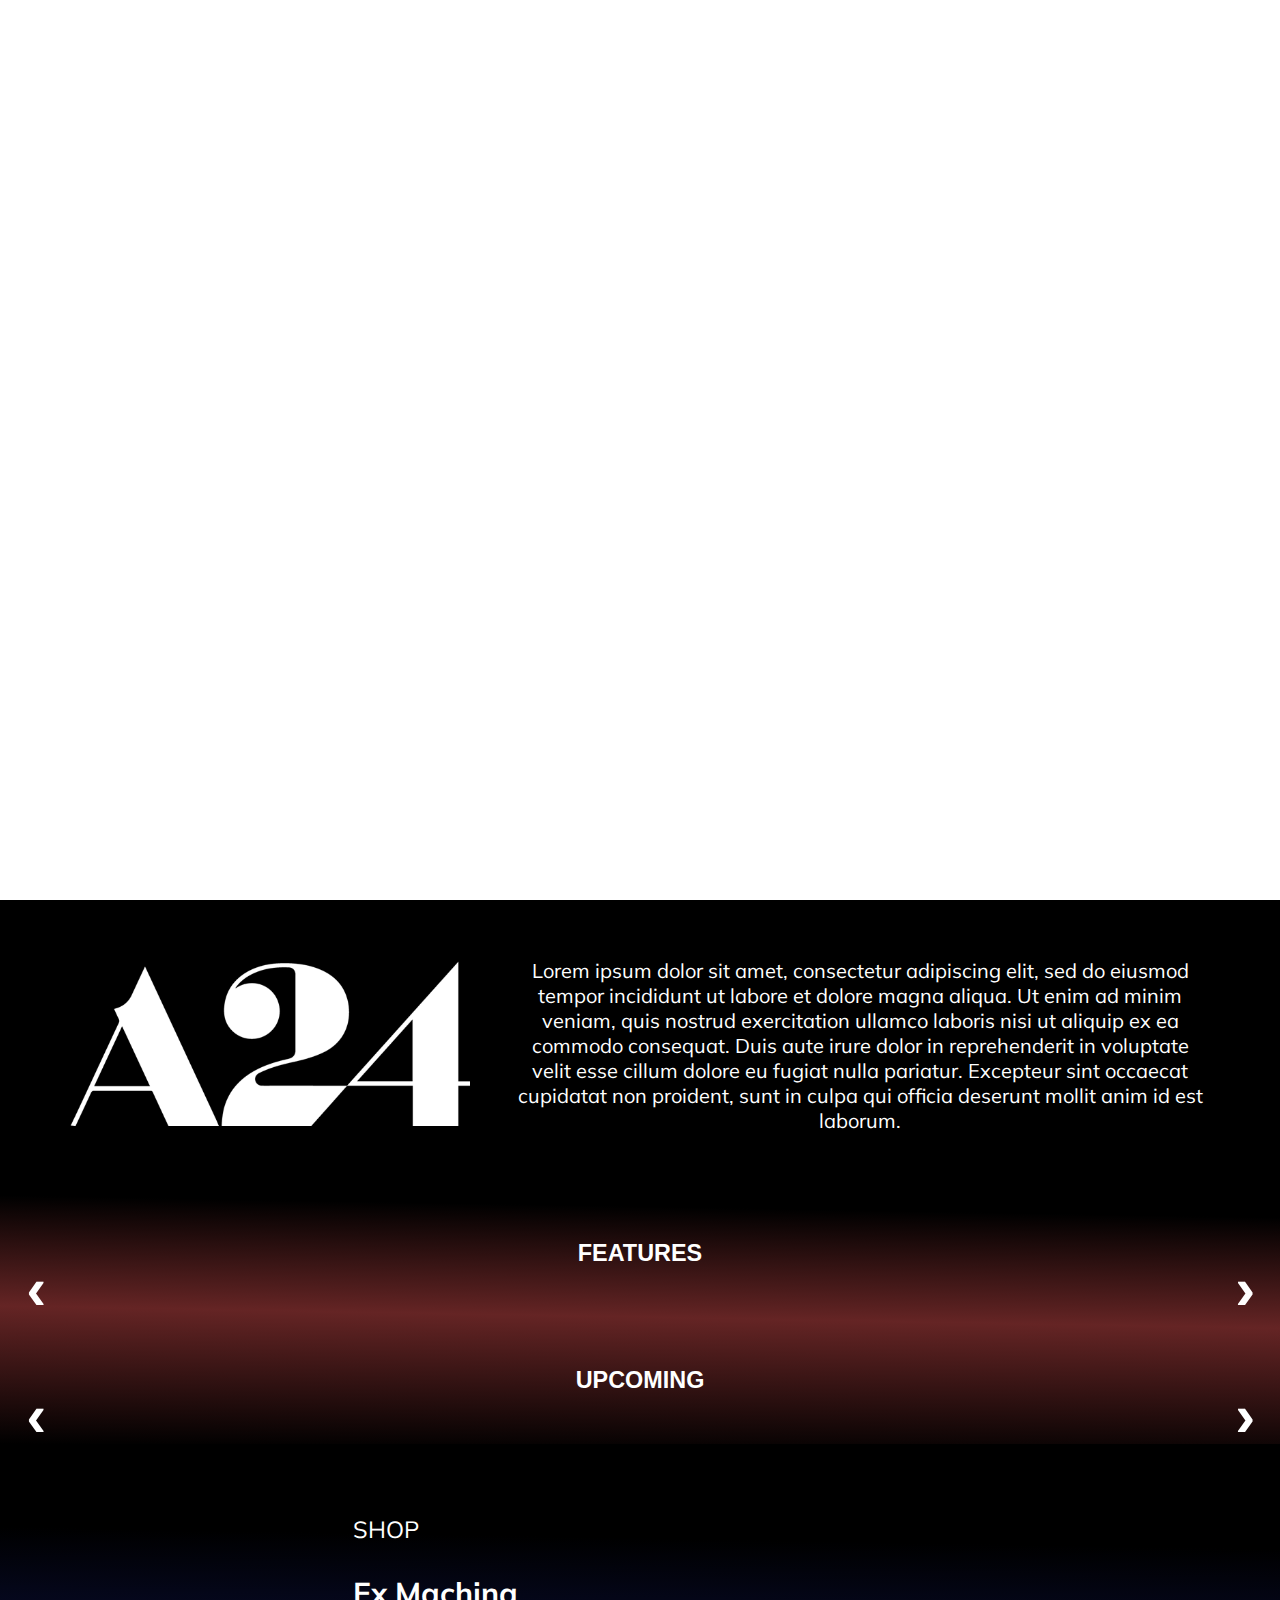
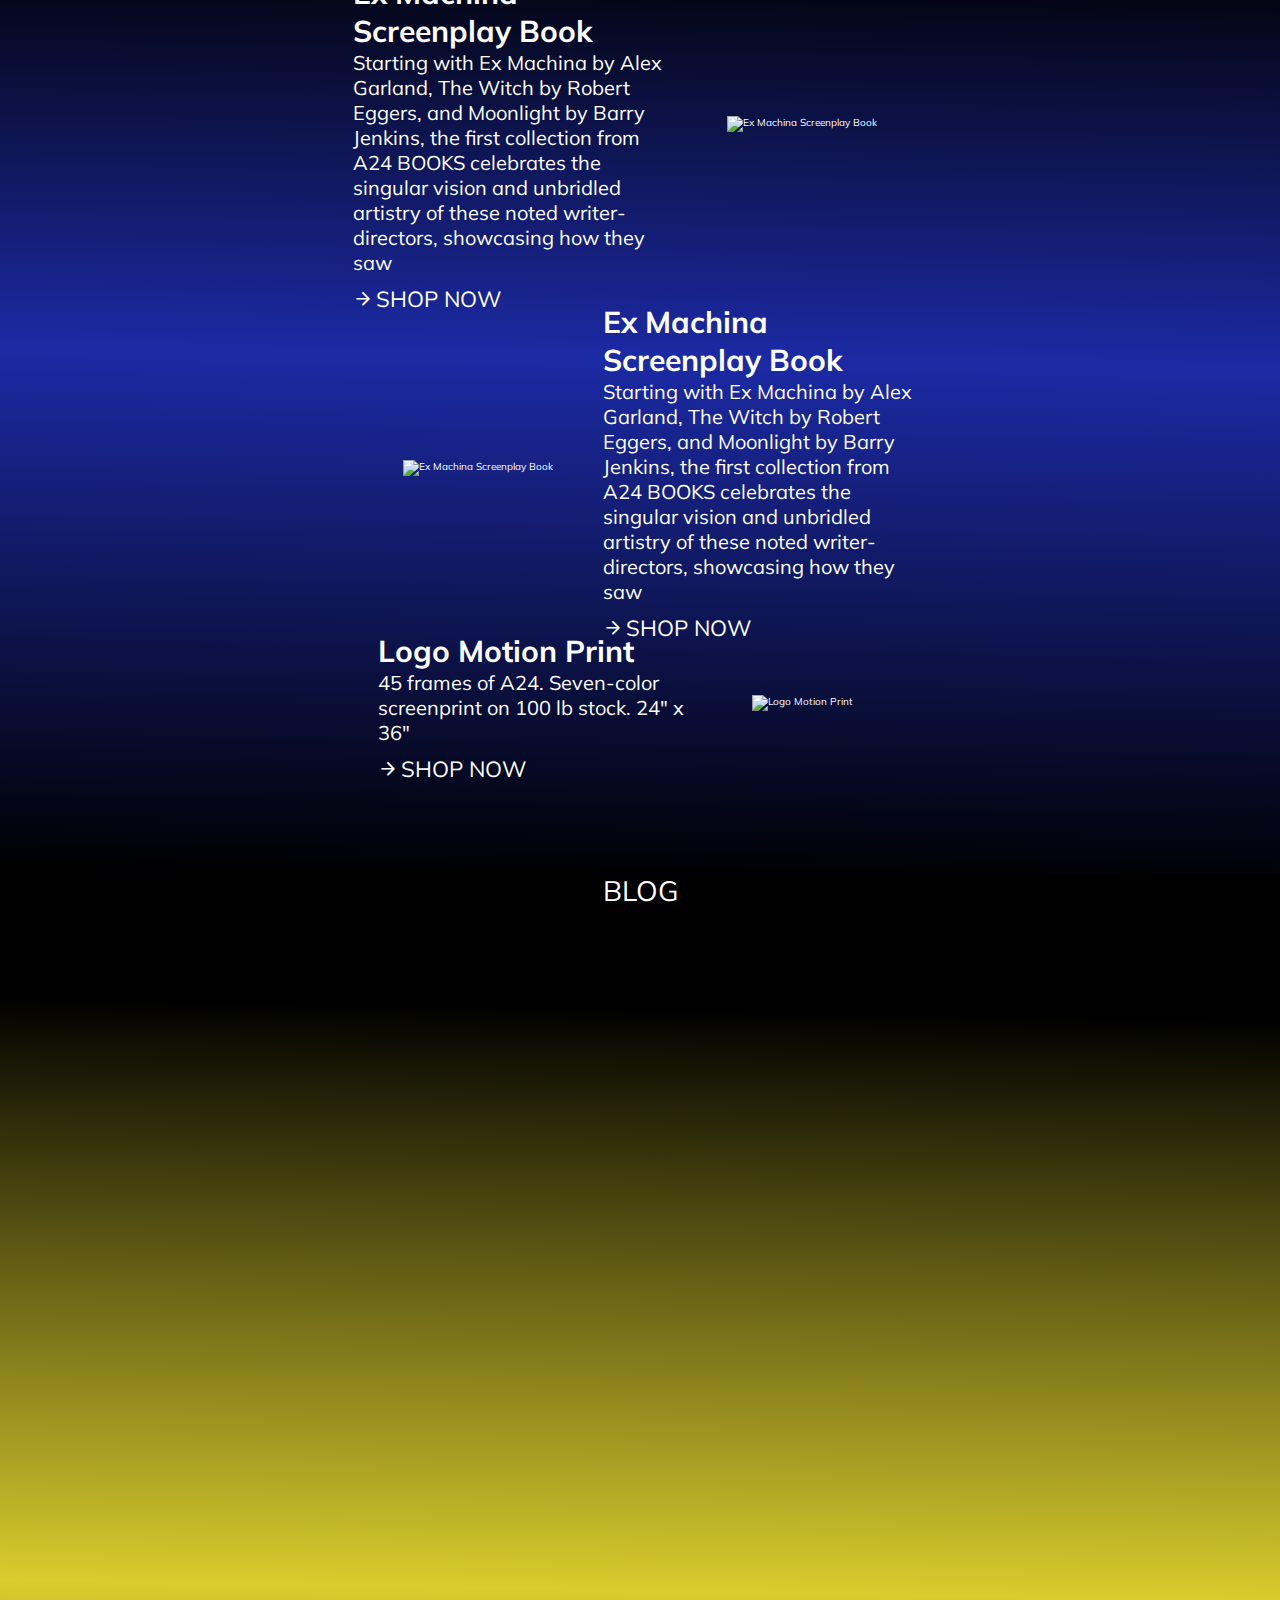
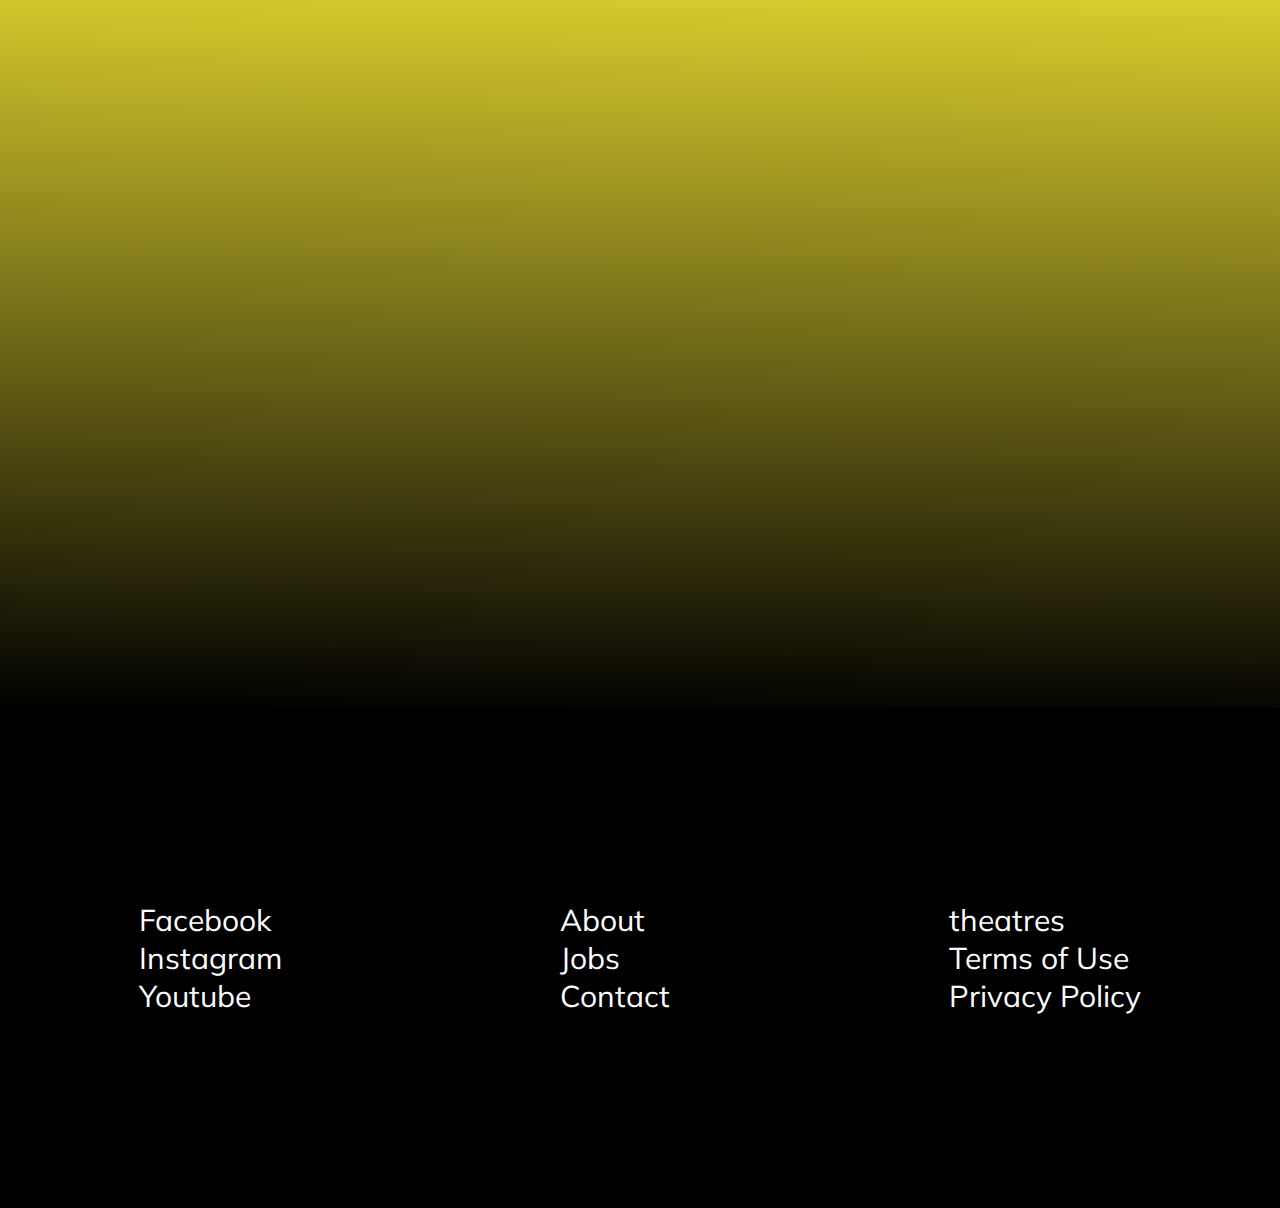
==== index.html @ 91923f77 "description image fixing" ====
<!DOCTYPE html>
<html lang="en">
<head>
    <meta charset="UTF-8">
    <meta name="viewport" content="width=device-width, initial-scale=1.0">
    <link rel="stylesheet" href="./css/style.css">
    <link rel="stylesheet" href="./resources/icomoon/style.css">
    <title>A24</title>
</head>
<body>
    <header id="header">
            <nav>
                <figure><a href="https://sebastianner.com/"><img src="./static/logo-white.png" alt="LOGO" width="82" height="34"></a></figure>
                <ul>
                    <li><a href="#films">FILMS</a></li>
                    <li><a href="#">TV</a></li>
                    <li><a href="#shop">SHOP</a></li>
                    <li>
                        <div>
                            <input type="text" name="search-bar" id="search-bar">
                            <label for="search-bar"><span class="icon-search" style="font-size: 30px;"></span></label>
                        </div>
                    </li>
                    <li id="result-box" class="result-box"></li>
                </ul>
            </nav>
    </header>
    <section class="hero">
        <video id="a24-video" preload="auto" autoplay muted loop >
            <source src="./videos/a24-video.mp4" />
        </video>
        <span class="icon-volume-mute" id="volume"></span>
    </section>
    <main>
        <section class="description">
            <figure>
                <img src="./static/logo-white.png" alt="a24">
            </figure>
            <p>Lorem ipsum dolor sit amet, consectetur adipiscing elit, sed do eiusmod tempor incididunt ut labore et dolore magna aliqua. Ut enim ad minim veniam, quis nostrud exercitation ullamco laboris nisi ut aliquip ex ea commodo consequat. Duis aute irure dolor in reprehenderit in voluptate velit esse cillum dolore eu fugiat nulla pariatur. Excepteur sint occaecat cupidatat non proident, sunt in culpa qui officia deserunt mollit anim id est laborum.</p>
        </section>
    </main>
        <div id="films" class="red-container">
            <section class="highlight">
                <article class="features" id="features">
                    <h1>FEATURES</h1>
                    <span class="slide">&#139</span>
                    <span class="slide">&#155</span>
                    <div class="feature-container" id="feature-container"></div>
                </article>
                <article class="upcoming" id="upcoming">
                    <h1>UPCOMING</h1>
                    <span class="slide">&#139</span>
                    <span class="slide">&#155</span>
                    <div class="upcoming-container" id="upcoming-container"></div>
                </article>
            </section>
        </div>
        <div id="shop" class="blue-container">
            <section class="shop-container">
                <article class="shop-item">
                    <div class="item-text-container">
                        <h1>SHOP</h1>
                        <h2>Ex Machina Screenplay Book</h2>
                        <p>Starting with Ex Machina by Alex Garland, The Witch by Robert Eggers, and Moonlight by Barry Jenkins, the first collection from A24 BOOKS celebrates the singular vision and unbridled artistry of these noted writer-directors, showcasing how they saw</p>
                        <div class="text-icons-container">
                            <i class="icon-arrow-right"></i>
                            <span>SHOP NOW</span>
                        </div>
                    </div>
                    <figure><img src="./static/exmchbook-removebg-preview.jpg" alt="Ex Machina Screenplay Book"></figure>
                </article>
                <article class="shop-item">
                    <figure><img src="./static/uncutgemsmerch.jpg" alt="Ex Machina Screenplay Book"></figure>
                    <div class="item-text-container">
                        <h2>Ex Machina Screenplay Book</h2>
                        <p>Starting with Ex Machina by Alex Garland, The Witch by Robert Eggers, and Moonlight by Barry Jenkins, the first collection from A24 BOOKS celebrates the singular vision and unbridled artistry of these noted writer-directors, showcasing how they saw</p>
                        <div class="text-icons-container">
                            <i class="icon-arrow-right"></i>
                            <span>SHOP NOW</span>
                        </div>
                    </div>
                </article>
                <article class="shop-item">
                    <div class="item-text-container">
                        <h2>Logo Motion Print</h2>
                        <p>45 frames of A24.
                        Seven-color screenprint on 100 lb stock. 24" x 36"</p>
                        <div class="text-icons-container">
                            <i class="icon-arrow-right"></i>
                            <span>SHOP NOW</span>
                        </div>
                    </div>
                    <figure><img src="./static/postera24merch .jpg" alt="Logo Motion Print"></figure>
                </article>
            </section>
        </div>
        <div class="yellow-container">
            <h1>BLOG</h1>
            <section class="blog-list">
                <article class="blog">
                    <div class="blog-post"></div>
                    <span class="blog-post-content">hola</span>
                </article>
                <article class="blog">
                    <div class="blog-post"></div>
                    <span class="blog-post-content">hola</span>
                </article>
                <article class="blog">
                    <div class="blog-post"></div>
                    <span class="blog-post-content">hola</span>
                </article>
            </section>
        </div>
        <footer>
            <ul>
                <li><a href="">Facebook</a></li>
                <li><a href="">Instagram</a></li>
                <li><a href="">Youtube</a></li>
            </ul>
            <ul>
                <li><a href="">About</a></li>
                <li><a href="">Jobs</a></li>
                <li><a href="">Contact</a></li>
            </ul>
            <ul>
                <li><a href="">theatres</a></li>
                <li><a href="">Terms of Use</a></li>
                <li><a href="">Privacy Policy</a></li>
            </ul>
        </footer>
    <script src="./scripts/main.js"></script>
    <script src="./scripts/navbar.js"></script>
    <script src="./scripts/slider.js"></script>
    <script src="./scripts/volume.js"></script>
    <script src="./scripts/seachbar.js"></script>
</body>
</html>
---- css/style.css ----
@import url("https://fonts.googleapis.com/css2?family=Mulish:wght@200;300;400;500;600;700&display=swap");
* {
  box-sizing: border-box;
  margin: 0;
  padding: 0; }

html {
  font-size: 62.5%; }

body {
  font-family: 'Mulish', sans-serif; }

::-webkit-scrollbar {
  background-color: black;
  width: 8px; }

::-webkit-scrollbar-thumb {
  background-color: gray; }

header {
  position: absolute;
  top: 0;
  left: 0;
  width: 100%;
  background-color: transparent;
  z-index: 1;
  transition: .2s; }
  header nav {
    display: flex;
    justify-content: space-between;
    align-items: center;
    padding: 3rem; }
    header nav ul {
      list-style-type: none;
      display: flex;
      margin: 0;
      height: fit-content; }
      header nav ul li {
        margin: 0 3rem; }
        header nav ul li a {
          color: white;
          font-weight: 500;
          font-size: 2rem;
          text-decoration: none; }
        header nav ul li div input {
          background-color: transparent;
          border: none;
          border-bottom: .1rem solid white;
          outline: none;
          color: white;
          width: 0;
          transition: .6s; }
        header nav ul li div label {
          cursor: pointer; }
        header nav ul li div:hover input {
          width: 15rem; }
        header nav ul li:nth-of-type(4) {
          position: relative; }
      header nav ul .result-box {
        overflow-y: scroll;
        width: fit-content;
        max-width: 50rem;
        height: 50rem;
        position: absolute;
        top: 9rem;
        right: 2.5rem;
        text-align: right;
        color: white;
        background-color: black;
        padding: 1rem;
        display: none; }
        header nav ul .result-box div {
          display: flex;
          border: 0.1rem solid white;
          margin-bottom: 1rem; }
          header nav ul .result-box div figure {
            width: fit-content;
            height: 138px; }
          header nav ul .result-box div span {
            padding: 1rem; }
            header nav ul .result-box div span h2 {
              text-align: left;
              font-size: 2.3rem; }
            header nav ul .result-box div span p {
              text-align: left;
              font-size: 1.6rem; }
          header nav ul .result-box div:nth-last-of-type(1) {
            margin: 0; }

.sticky-nav {
  z-index: 2;
  position: fixed;
  background-color: black;
  box-shadow: 1px 5px 10px #07010199;
  transition: .2s; }

.hero {
  position: relative;
  width: 100%;
  height: 100vh;
  overflow: hidden;
  display: flex;
  align-items: center; }
  .hero video {
    top: 0;
    left: 0;
    object-fit: cover;
    width: 100%;
    height: 100%; }
  .hero #volume {
    font-size: 30px;
    position: absolute;
    right: 45px;
    bottom: 45px;
    cursor: pointer;
    border: none;
    outline: none;
    padding: 0; }

main .description {
  display: flex;
  align-items: center;
  justify-content: space-around;
  background-color: black;
  color: white;
  padding: 4.5% 5rem;
  flex-wrap: wrap; }
  main .description p {
    text-align: center;
    width: 70rem;
    min-width: 20.5rem;
    margin: 0;
    font: 'SemiBold' 'Roman' 30px/38px 'Mulish';
    color: #FFFFFF;
    font-size: 2rem; }
  main .description figure img {
    width: 100%;
    height: auto;
    max-width: 400px; }
  @media screen and (max-width: 768px) {
    main .description figure {
      margin-bottom: 25px; } }

.red-container {
  height: fit-content;
  background: transparent linear-gradient(181deg, #000000 10%, #4e0404de 50%, #000000 100%) 0% 0% no-repeat padding-box;
  display: flex;
  flex-direction: column;
  justify-content: center; }

.highlight {
  overflow: hidden;
  width: 100%; }
  .highlight .features, .highlight .upcoming {
    position: relative;
    font-family: Arial, Helvetica, sans-serif;
    color: white;
    text-align: center;
    margin: 0 2rem; }
    .highlight .features h1, .highlight .upcoming h1 {
      padding: 5rem;
      font-size: 2.34rem; }
    .highlight .features .slide, .highlight .upcoming .slide {
      cursor: pointer;
      position: absolute;
      top: 50%;
      font-size: 6rem;
      font-weight: bold;
      z-index: 1;
      left: .5%; }
      .highlight .features .slide:nth-of-type(2), .highlight .upcoming .slide:nth-of-type(2) {
        left: 98%;
        text-align: right; }
    .highlight .features .feature-container, .highlight .upcoming .feature-container, .highlight .upcoming .upcoming-container {
      overflow-y: hidden;
      overflow-x: hidden;
      scroll-behavior: smooth;
      position: relative;
      display: flex;
      left: 0;
      transition: .5s; }
      .highlight .features .feature-container div, .highlight .upcoming .feature-container div, .highlight .upcoming .upcoming-container div {
        height: fit-content;
        width: fit-content;
        margin-left: 1rem;
        position: relative; }
        .highlight .features .feature-container div .featured-span, .highlight .upcoming .feature-container div .featured-span, .highlight .upcoming .upcoming-container div .featured-span, .highlight .upcoming .feature-container div .upcoming-span, .highlight .features .feature-container div .upcoming .upcoming-container .upcoming-span, .highlight .upcoming .upcoming-container div .upcoming-span {
          position: absolute;
          left: 0;
          right: 0;
          bottom: 0;
          top: 0;
          display: none;
          font-size: 3rem;
          background-color: rgba(0, 0, 0, 0.765);
          flex-direction: column;
          justify-content: center; }
          .highlight .features .feature-container div .featured-span h1, .highlight .upcoming .feature-container div .featured-span h1, .highlight .upcoming .upcoming-container div .featured-span h1, .highlight .upcoming .feature-container div .upcoming-span h1, .highlight .features .feature-container div .upcoming .upcoming-container .upcoming-span h1, .highlight .upcoming .upcoming-container div .upcoming-span h1 {
            padding: 2rem; }
          .highlight .features .feature-container div .featured-span p, .highlight .upcoming .feature-container div .featured-span p, .highlight .upcoming .upcoming-container div .featured-span p, .highlight .upcoming .feature-container div .upcoming-span p, .highlight .features .feature-container div .upcoming .upcoming-container .upcoming-span p, .highlight .upcoming .upcoming-container div .upcoming-span p {
            font-size: 2rem; }
        .highlight .features .feature-container div:hover .featured-span, .highlight .upcoming .feature-container div:hover .featured-span, .highlight .upcoming .upcoming-container div:hover .featured-span, .highlight .upcoming .feature-container div:hover .upcoming-span, .highlight .features .feature-container div:hover .upcoming .upcoming-container .upcoming-span, .highlight .upcoming .upcoming-container div:hover .upcoming-span {
          display: flex; }
  .highlight .upcoming .feature-container div:hover .upcoming-span, .highlight .upcoming .upcoming-container div:hover .upcoming-span {
    display: flex; }

.blue-container {
  height: fit-content;
  background: transparent linear-gradient(181deg, #000000 10%, #1C2AA5 50%, #000000 100%) 0% 0% no-repeat padding-box;
  position: relative; }

.blue-container {
  padding: 10rem;
  box-sizing: border-box; }
  .blue-container .shop-container .shop-item {
    font-family: 'Mulish';
    color: white;
    display: flex;
    justify-content: center;
    align-items: center; }
    .blue-container .shop-container .shop-item .item-text-container {
      width: 30%;
      max-width: 50rem; }
      .blue-container .shop-container .shop-item .item-text-container h1 {
        color: white;
        position: relative;
        bottom: 3rem;
        font-weight: 400;
        font-size: 2.34rem; }
      .blue-container .shop-container .shop-item .item-text-container h2 {
        font-size: 3rem; }
      .blue-container .shop-container .shop-item .item-text-container p {
        width: 100%;
        font-size: 2rem; }
      .blue-container .shop-container .shop-item .item-text-container span {
        color: 2.2rem; }
      .blue-container .shop-container .shop-item .item-text-container .text-icons-container {
        position: relative;
        top: 1rem; }
        .blue-container .shop-container .shop-item .item-text-container .text-icons-container i {
          cursor: pointer;
          font-size: 2rem; }
        .blue-container .shop-container .shop-item .item-text-container .text-icons-container span {
          font-size: 2.2rem;
          font-weight: 400;
          cursor: pointer; }
    .blue-container .shop-container .shop-item figure {
      margin: 5rem;
      cursor: pointer; }

.yellow-container {
  height: fit-content;
  background: transparent linear-gradient(181deg, #000000 10%, #D9CC2D 50%, #000000 100%) 0% 0% no-repeat padding-box; }

.yellow-container {
  padding: 0  10rem 10rem; }
  .yellow-container h1 {
    text-align: center;
    color: white;
    margin-bottom: 2.5rem;
    font-weight: 400;
    font-size: 2.8rem; }
  .yellow-container .blog-list {
    display: flex;
    flex-direction: column;
    align-items: center; }
    .yellow-container .blog-list .blog {
      position: relative;
      height: 40.5rem;
      width: 50%;
      margin: 1rem; }
      .yellow-container .blog-list .blog .blog-post {
        height: 100%;
        width: 100%;
        background-image: url("../static/euphoria.jpg");
        background-size: cover;
        background-repeat: no-repeat;
        background-position: center;
        position: absolute; }
      .yellow-container .blog-list .blog .blog-post-content {
        position: absolute;
        left: 0;
        right: 0;
        bottom: 0;
        top: 0;
        display: none;
        color: white;
        background-color: rgba(0, 0, 0, 0.421);
        font-size: 3rem; }
      .yellow-container .blog-list .blog:hover .blog-post-content {
        display: flex; }
      .yellow-container .blog-list .blog:nth-of-type(2) .blog-post {
        background-image: url("../static/climax.jpg"); }
      .yellow-container .blog-list .blog:nth-of-type(3) .blog-post {
        background-image: url("../static/the-lighthouse.jpg"); }

footer {
  background-color: black;
  display: flex;
  justify-content: space-around;
  align-items: center;
  font-size: 3rem;
  height: 50rem; }
  footer a {
    color: white;
    text-decoration: none; }
---- resources/icomoon/style.css ----
@font-face {
  font-family: 'icomoon';
  src:  url('fonts/icomoon.eot?3gipzm');
  src:  url('fonts/icomoon.eot?3gipzm#iefix') format('embedded-opentype'),
    url('fonts/icomoon.ttf?3gipzm') format('truetype'),
    url('fonts/icomoon.woff?3gipzm') format('woff'),
    url('fonts/icomoon.svg?3gipzm#icomoon') format('svg');
  font-weight: normal;
  font-style: normal;
  font-display: block;
}

[class^="icon-"], [class*=" icon-"] {
  /* use !important to prevent issues with browser extensions that change fonts */
  font-family: 'icomoon' !important;
  speak: never;
  font-style: normal;
  font-weight: normal;
  font-variant: normal;
  text-transform: none;
  line-height: 1;

  /* Better Font Rendering =========== */
  -webkit-font-smoothing: antialiased;
  -moz-osx-font-smoothing: grayscale;
}

.icon-search:before {
  content: "\e904";
  color: white;
}
.icon-arrow-right:before {
  content: "\e900";
  color: white;
}
.icon-arrow-left:before {
  content: "\e901";
  color: white;
}
.icon-volume-mute:before {
  content: "\e902";
  color: white;
}
.icon-volume-on:before {
  content: "\e903";
  color: white;
}
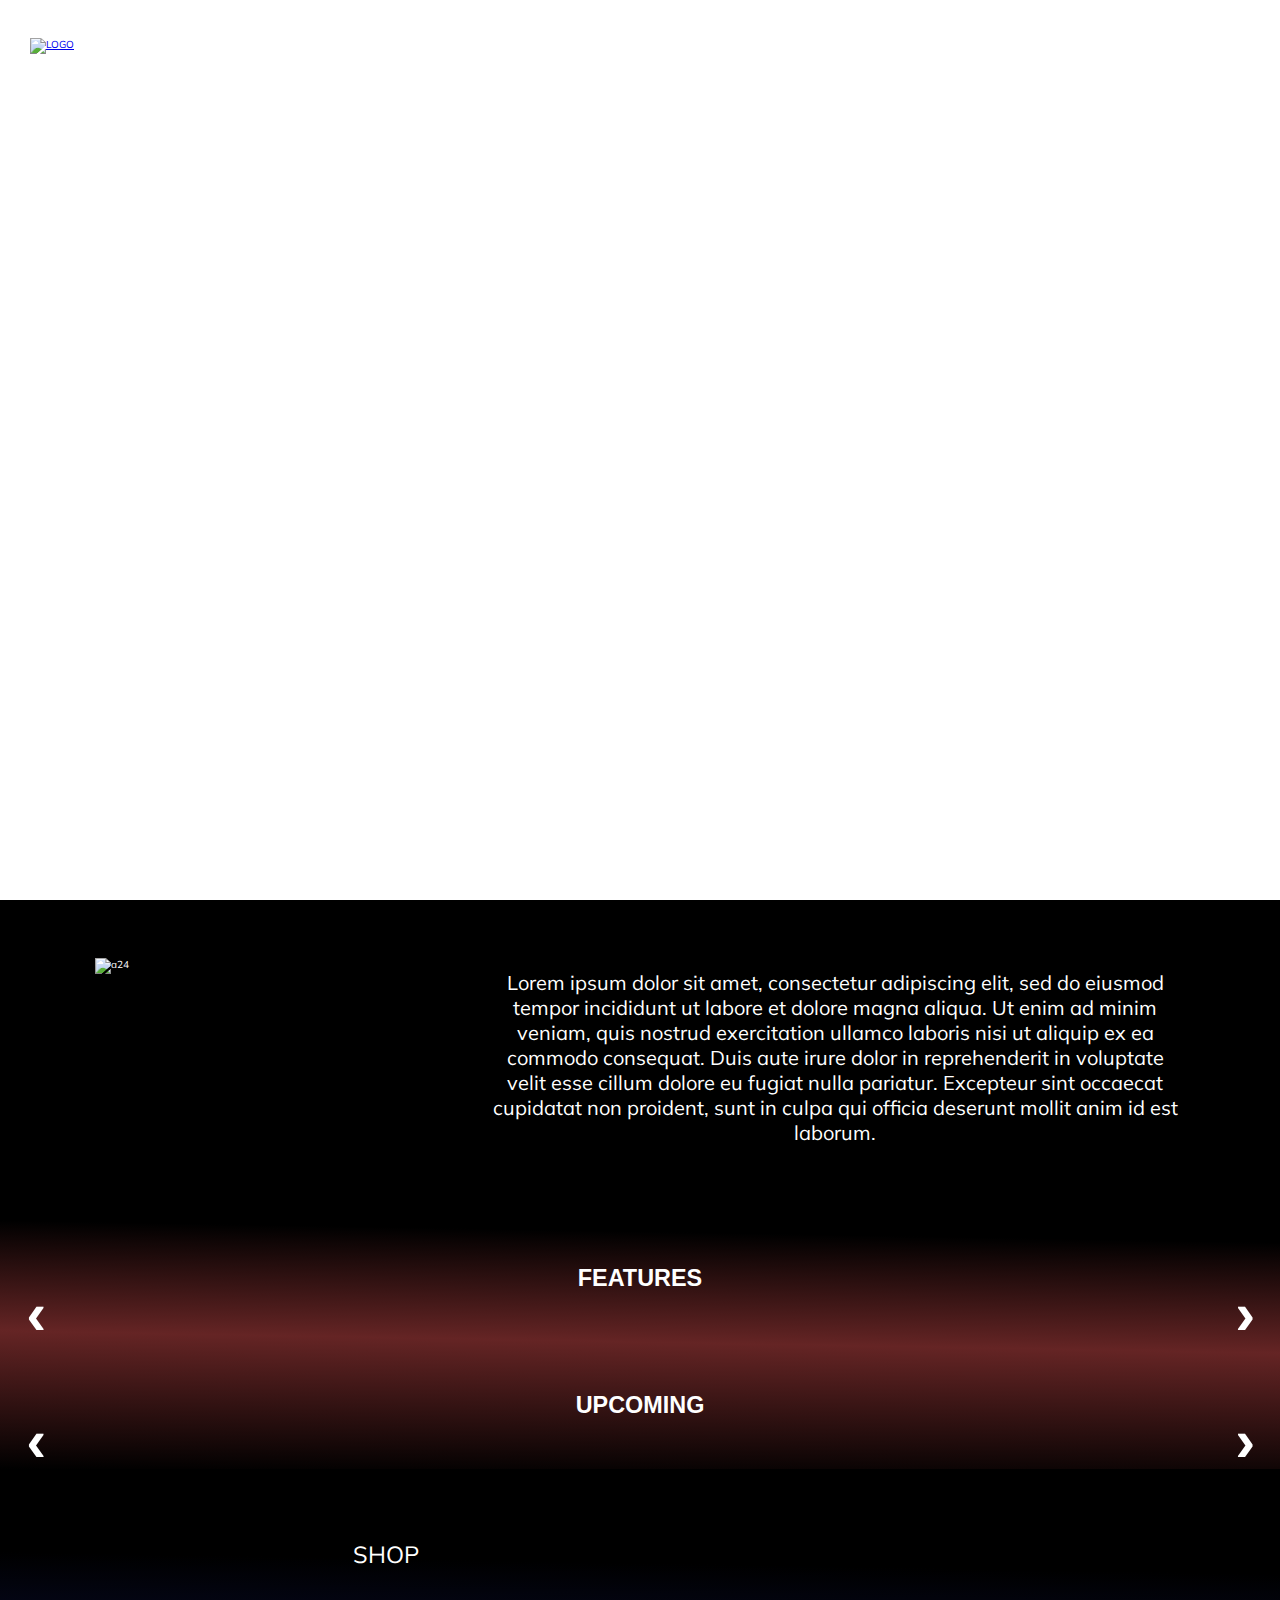
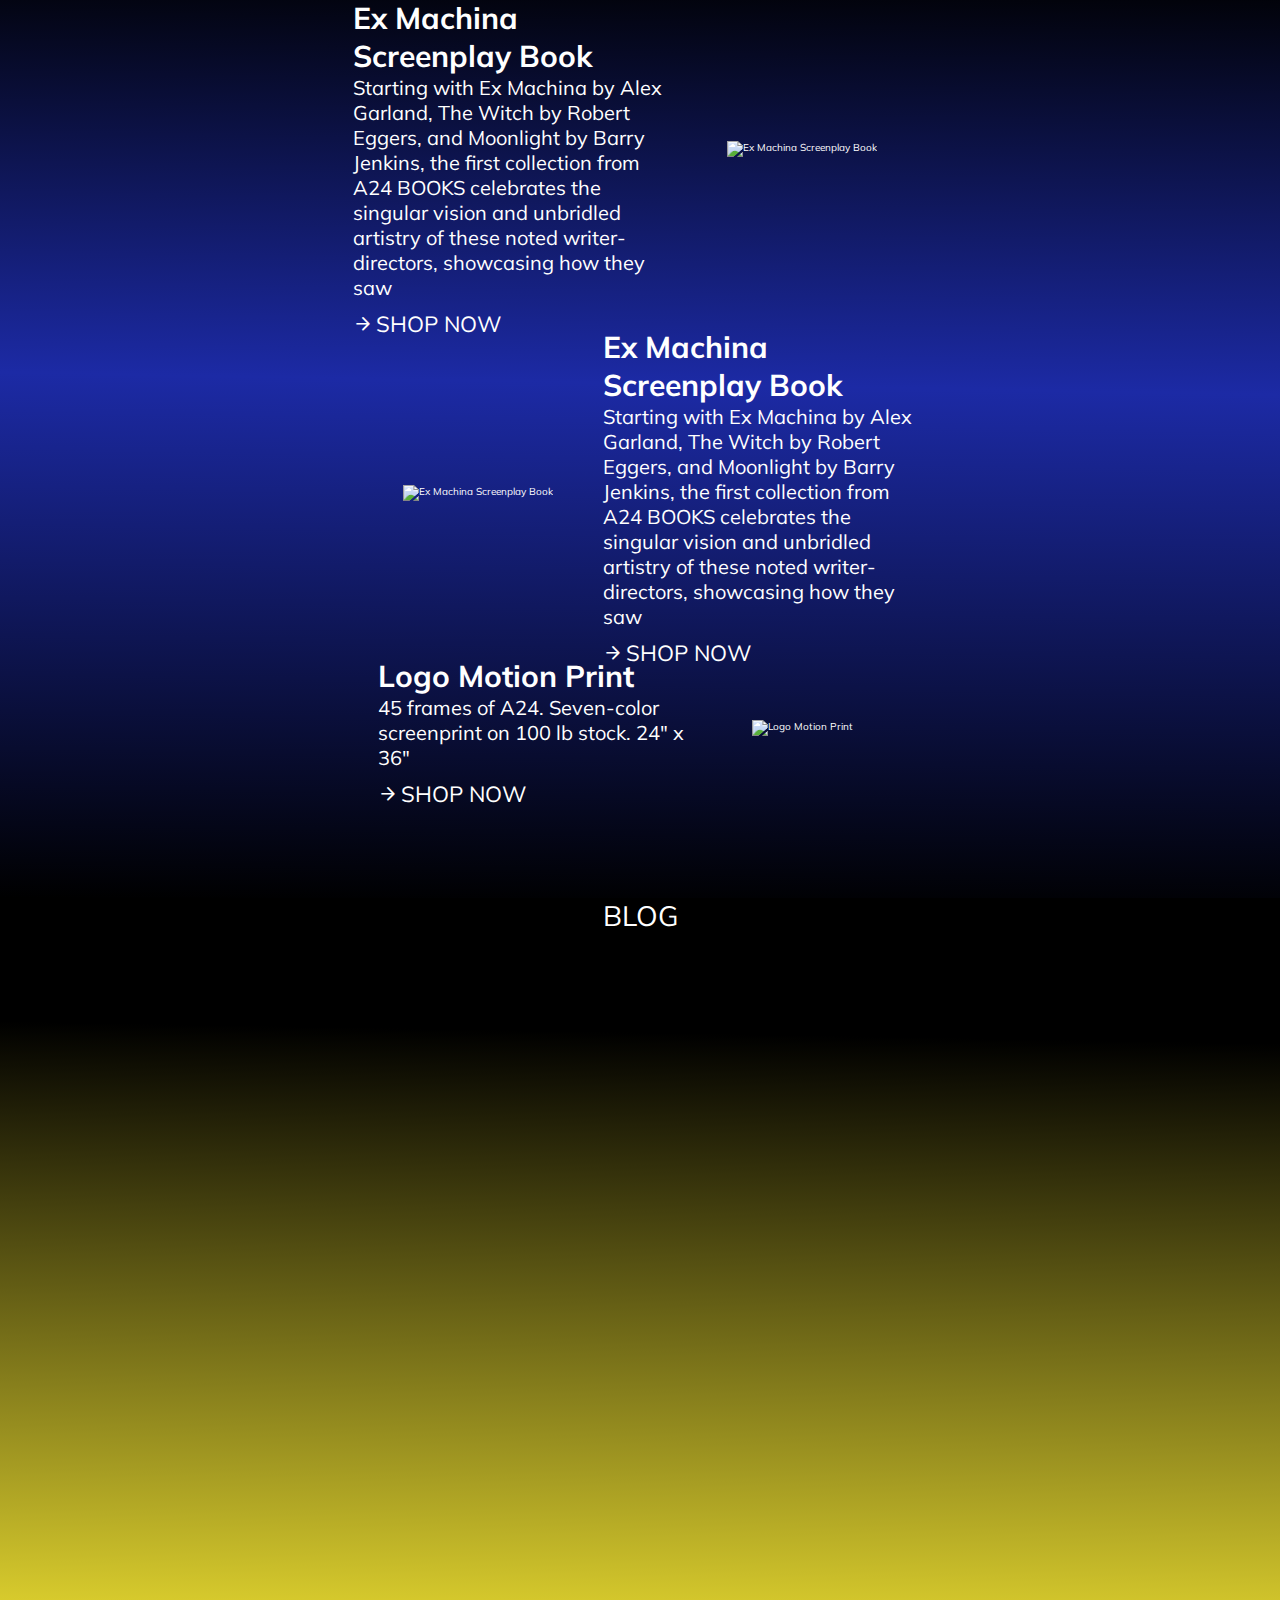
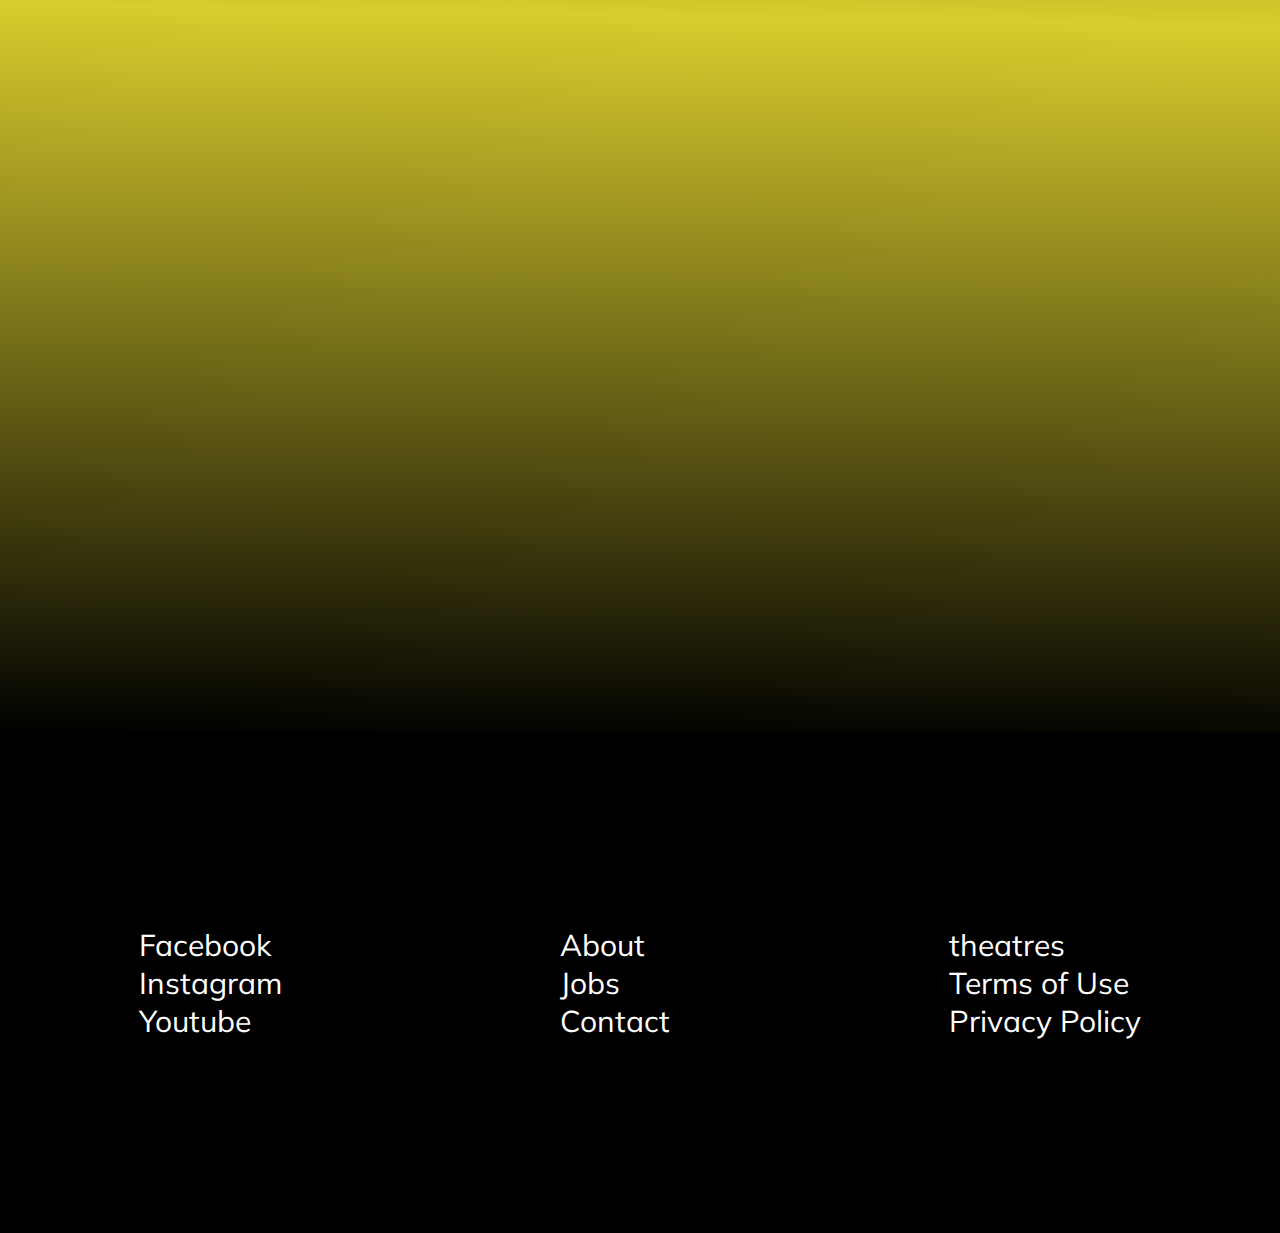
==== commit 17e5729e: "seach responsive ready in js" ====
--- a/index.html
+++ b/index.html
@@ -4,6 +4,7 @@
     <meta charset="UTF-8">
     <meta name="viewport" content="width=device-width, initial-scale=1.0">
     <link rel="stylesheet" href="./css/style.css">
+    <link rel="stylesheet" href="./css/responsive/responsive.css">
     <link rel="stylesheet" href="./resources/icomoon/style.css">
     <title>A24</title>
 </head>
@@ -15,14 +16,27 @@
                     <li><a href="#films">FILMS</a></li>
                     <li><a href="#">TV</a></li>
                     <li><a href="#shop">SHOP</a></li>
-                    <li>
+                    <li class="search">
                         <div>
-                            <input type="text" name="search-bar" id="search-bar">
+                            <input type="text" name="search-bar" class="search-bar">
                             <label for="search-bar"><span class="icon-search" style="font-size: 30px;"></span></label>
                         </div>
                     </li>
-                    <li id="result-box" class="result-box"></li>
+                    <li class="result-box" class="result-box"></li>
+                    <li id="menu-button" class="menu-button"><span>Menu</span></li>
                 </ul>
+                <div class="menu-container">
+                    <div id="menu-text" class="menu-text-container">
+                        <a href="#films">FILMS</a>
+                        <a href="#">TV</a>
+                        <a href="#shop">SHOP</a>
+                        <div class="search-container">
+                            <input type="text" name="search-bar" class="search-bar">
+                            <label for="search-bar"><span class="icon-search" style="font-size: 30px;"></span></label>
+                        </div>
+                    </div>
+                    <div class="result-box result-box-second"></div>
+                </div>
             </nav>
     </header>
     <section class="hero">
@@ -34,7 +48,7 @@
     <main>
         <section class="description">
             <figure>
-                <img src="./static/logo-white.png" alt="a24">
+                <img src="./static/logo.jpg" alt="a24">
             </figure>
             <p>Lorem ipsum dolor sit amet, consectetur adipiscing elit, sed do eiusmod tempor incididunt ut labore et dolore magna aliqua. Ut enim ad minim veniam, quis nostrud exercitation ullamco laboris nisi ut aliquip ex ea commodo consequat. Duis aute irure dolor in reprehenderit in voluptate velit esse cillum dolore eu fugiat nulla pariatur. Excepteur sint occaecat cupidatat non proident, sunt in culpa qui officia deserunt mollit anim id est laborum.</p>
         </section>
@@ -133,5 +147,6 @@
     <script src="./scripts/slider.js"></script>
     <script src="./scripts/volume.js"></script>
     <script src="./scripts/seachbar.js"></script>
+    <script src="/scripts/header.js"></script>
 </body>
 </html>--- a/css/style.css
+++ b/css/style.css
@@ -54,8 +54,10 @@
           cursor: pointer; }
         header nav ul li div:hover input {
           width: 15rem; }
-        header nav ul li:nth-of-type(4) {
-          position: relative; }
+      header nav ul .search {
+        position: relative; }
+      header nav ul .menu-button {
+        display: none; }
       header nav ul .result-box {
         overflow-y: scroll;
         width: fit-content;
@@ -86,6 +88,8 @@
               font-size: 1.6rem; }
           header nav ul .result-box div:nth-last-of-type(1) {
             margin: 0; }
+    header nav .menu-container {
+      display: none; }
 
 .sticky-nav {
   z-index: 2;
@@ -136,10 +140,10 @@
   main .description figure img {
     width: 100%;
     height: auto;
-    max-width: 400px; }
-  @media screen and (max-width: 768px) {
-    main .description figure {
-      margin-bottom: 25px; } }
+    max-width: 581px;
+    max-height: 40rem;
+    min-height: 20rem;
+    min-width: 30rem; }
 
 .red-container {
   height: fit-content;
@@ -272,7 +276,7 @@
       .yellow-container .blog-list .blog .blog-post {
         height: 100%;
         width: 100%;
-        background-image: url("../static/euphoria.jpg");
+        background-image: url("./static/euphoria.jpg");
         background-size: cover;
         background-repeat: no-repeat;
         background-position: center;
--- a/css/responsive/responsive.css
+++ b/css/responsive/responsive.css
@@ -0,0 +1,96 @@
+@media (max-width: 425px) {
+  nav {
+    padding: 20px !important; }
+    nav figure a img {
+      width: 70px;
+      height: auto; }
+    nav ul li {
+      display: none; }
+    nav ul .menu-button {
+      display: block !important;
+      margin: 0 5px 0 0;
+      position: relative; }
+      nav ul .menu-button span {
+        color: white;
+        background-color: transparent;
+        font-size: 1.8rem;
+        border: 1px solid white;
+        border-radius: 2px;
+        outline: none;
+        padding: 5px;
+        list-style-type: none; }
+    nav .menu-container {
+      display: flex !important;
+      flex-direction: column;
+      top: 70px;
+      text-align: right;
+      width: 100%;
+      position: fixed;
+      right: 0;
+      background-color: black; }
+      nav .menu-container .menu-text-container {
+        display: none;
+        flex-direction: column;
+        padding: 20px 25px 20px 0;
+        position: relative; }
+        nav .menu-container .menu-text-container a {
+          color: white;
+          text-decoration: none;
+          font-size: 2rem; }
+        nav .menu-container .menu-text-container .search-container input {
+          background-color: transparent;
+          border: none;
+          border-bottom: .1rem solid white;
+          outline: none;
+          color: white;
+          width: 0;
+          transition: .6s; }
+        nav .menu-container .menu-text-container .search-container label {
+          cursor: pointer; }
+        nav .menu-container .menu-text-container .search-container:hover input {
+          width: 15rem; }
+      nav .menu-container .result-box-second {
+        display: none;
+        position: absolute;
+        width: 100%;
+        height: 300px;
+        top: 147px;
+        background-color: black;
+        overflow-y: scroll; }
+  .featured-poster {
+    width: 154px !important; }
+  .upcoming-poster {
+    width: 154px !important; }
+  .blue-container .shop-item {
+    flex-direction: column-reverse; }
+    .blue-container .shop-item .item-text-container {
+      width: 100% !important;
+      text-align: center; }
+      .blue-container .shop-item .item-text-container h1 {
+        display: none; }
+      .blue-container .shop-item .item-text-container h2 {
+        font-size: 2.3rem !important; }
+      .blue-container .shop-item .item-text-container p {
+        display: none; }
+      .blue-container .shop-item .item-text-container .text-icons-container span {
+        font-size: 2rem !important;
+        display: inline-block;
+        text-align: center; }
+    .blue-container .shop-item:nth-child(2) {
+      flex-direction: column; } }
+
+@media (max-width: 768px) {
+  .featured-poster {
+    width: 185px; }
+  .upcoming-poster {
+    width: 185px; }
+  .blue-container {
+    padding: 50px; }
+    .blue-container .item-text-container h2 {
+      font-size: 2.5rem !important; }
+    .blue-container .item-text-container p {
+      font-size: 1.7rem !important; }
+    .blue-container .item-text-container .text-icons-container span {
+      font-size: 1.8rem !important; }
+  .yellow-container {
+    padding: 0; } }
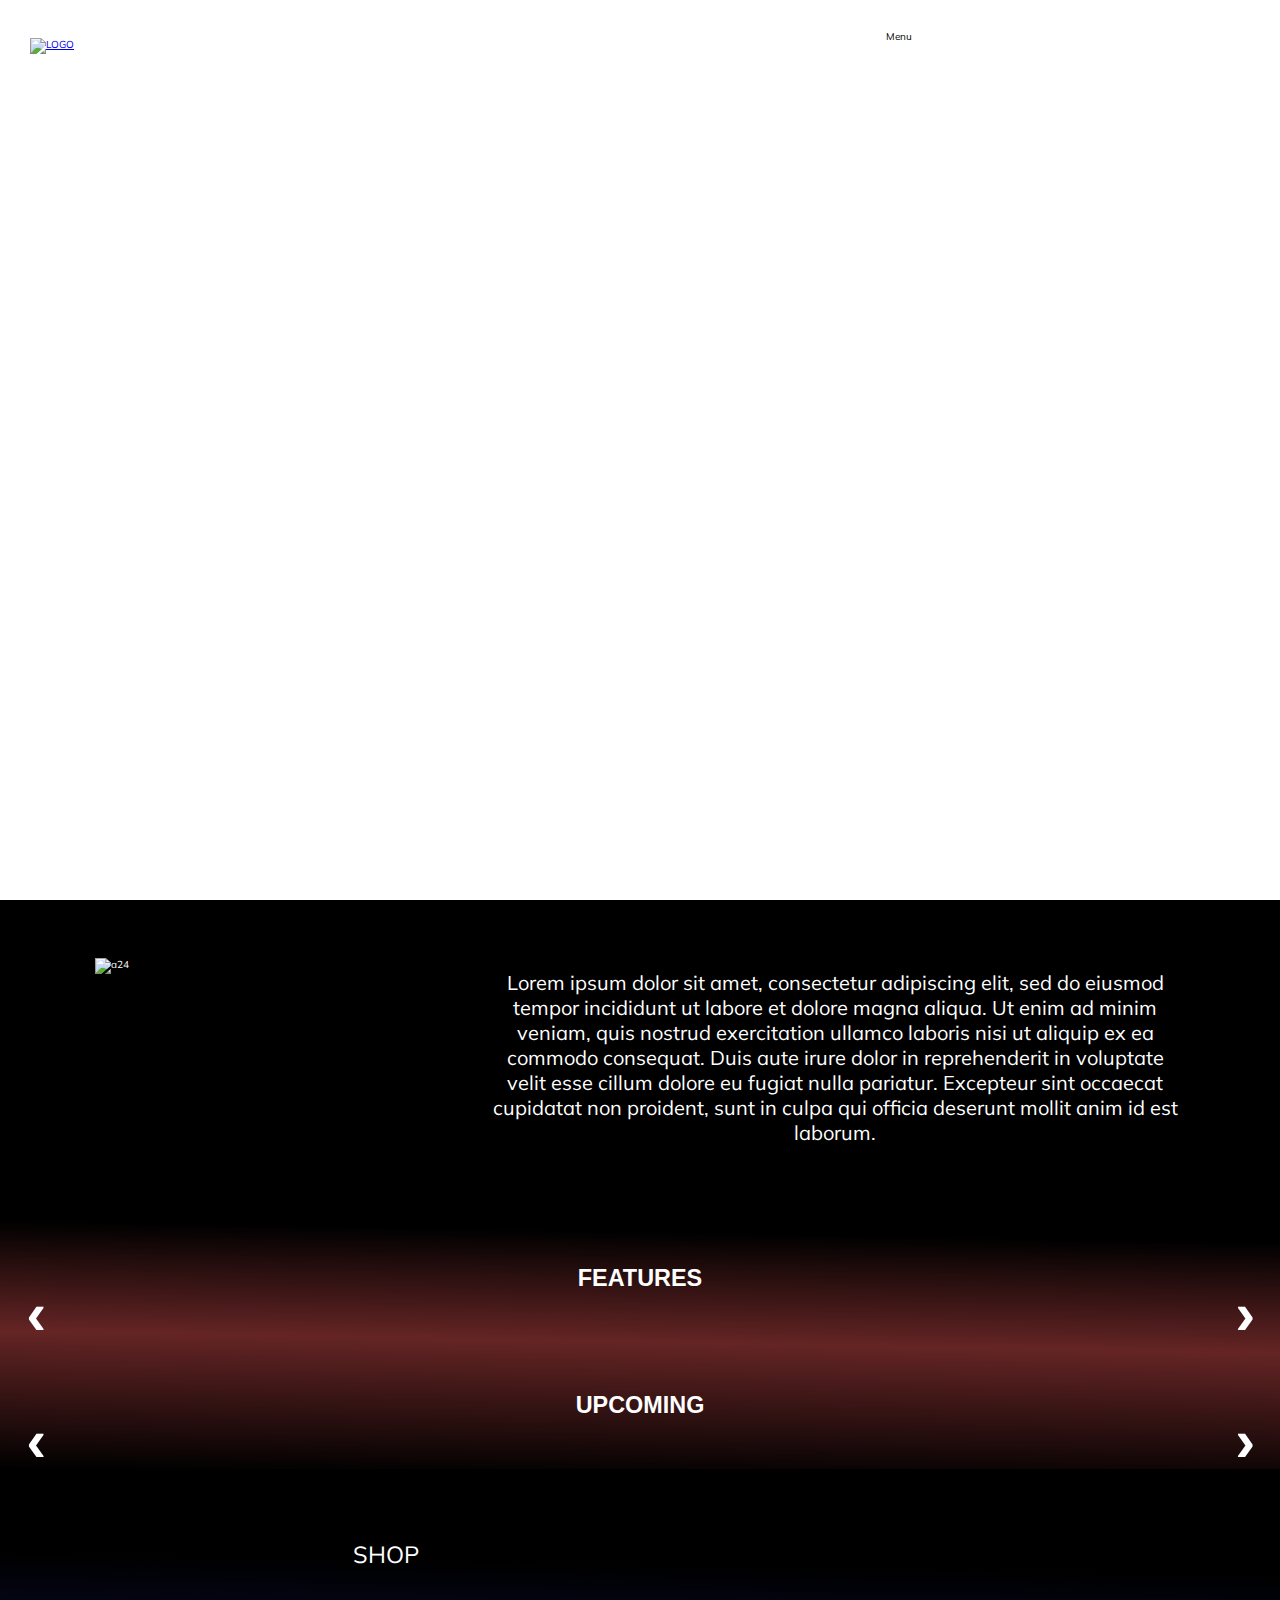
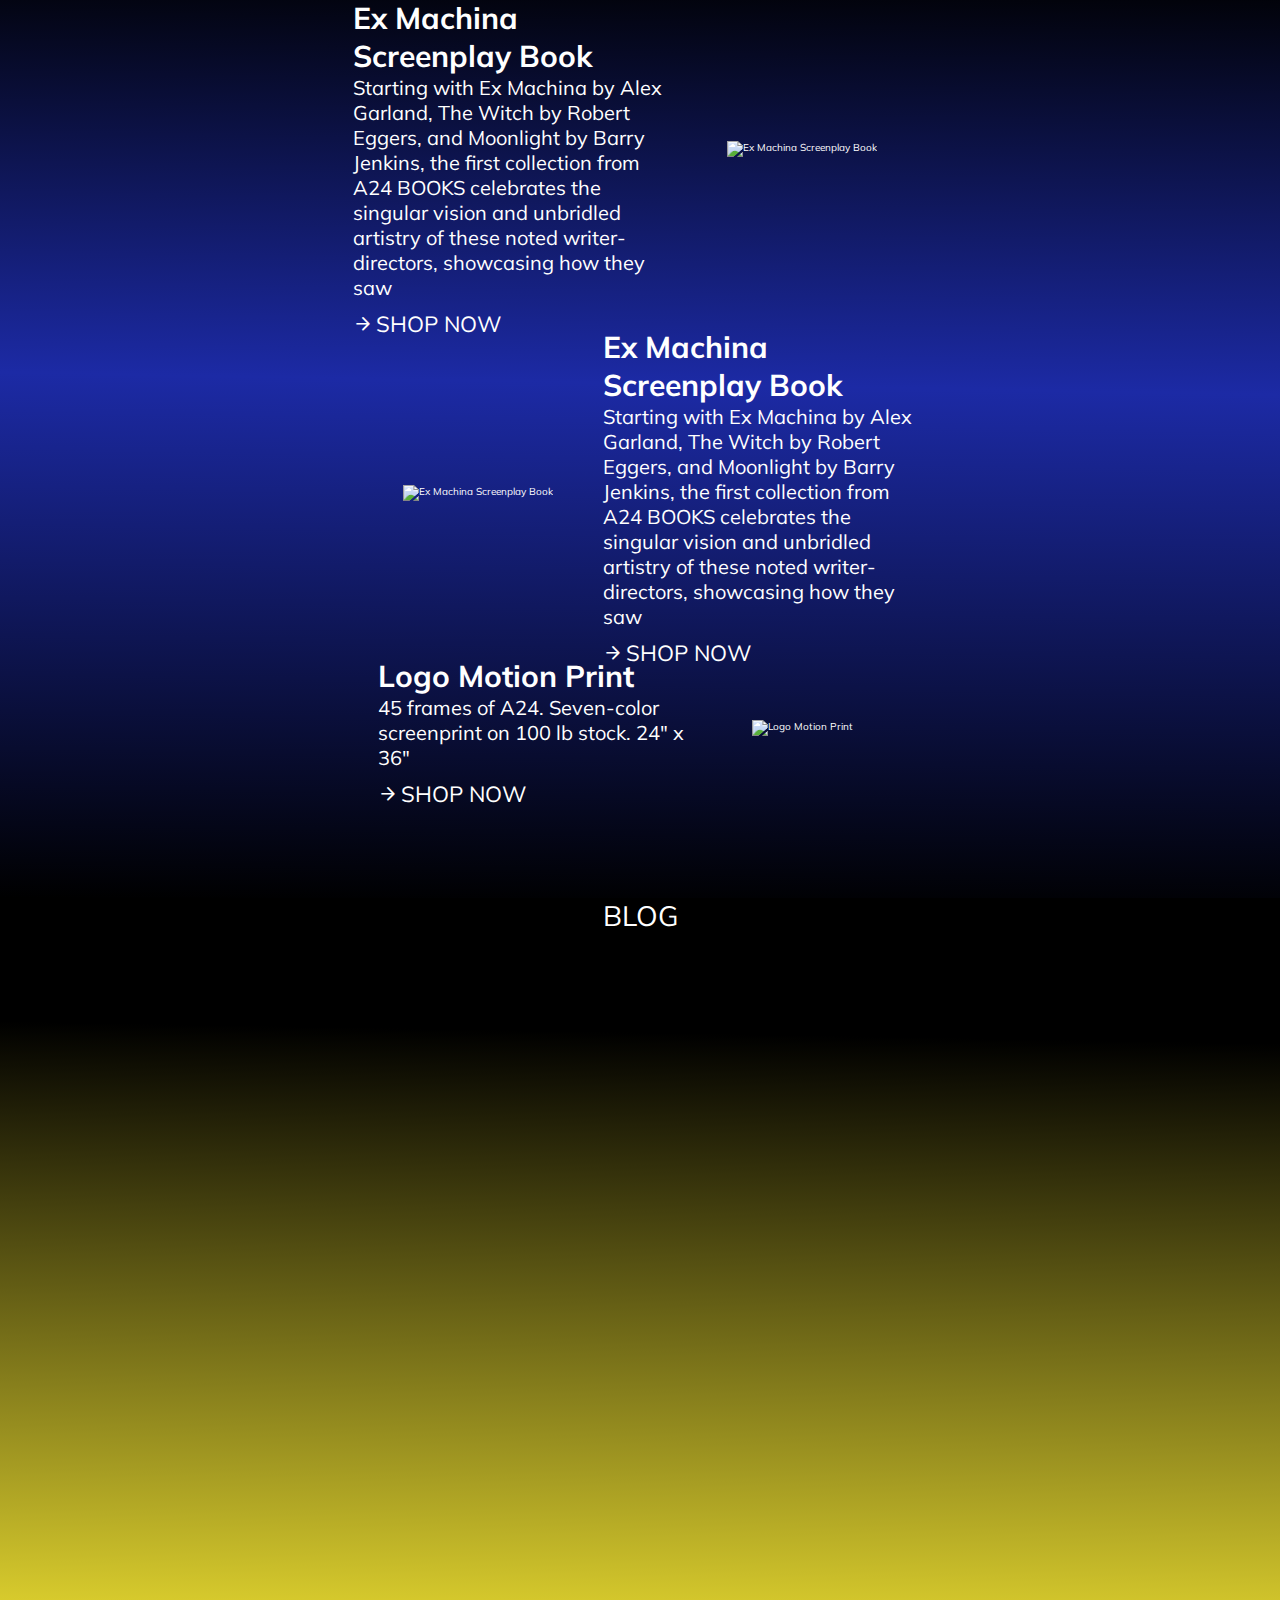
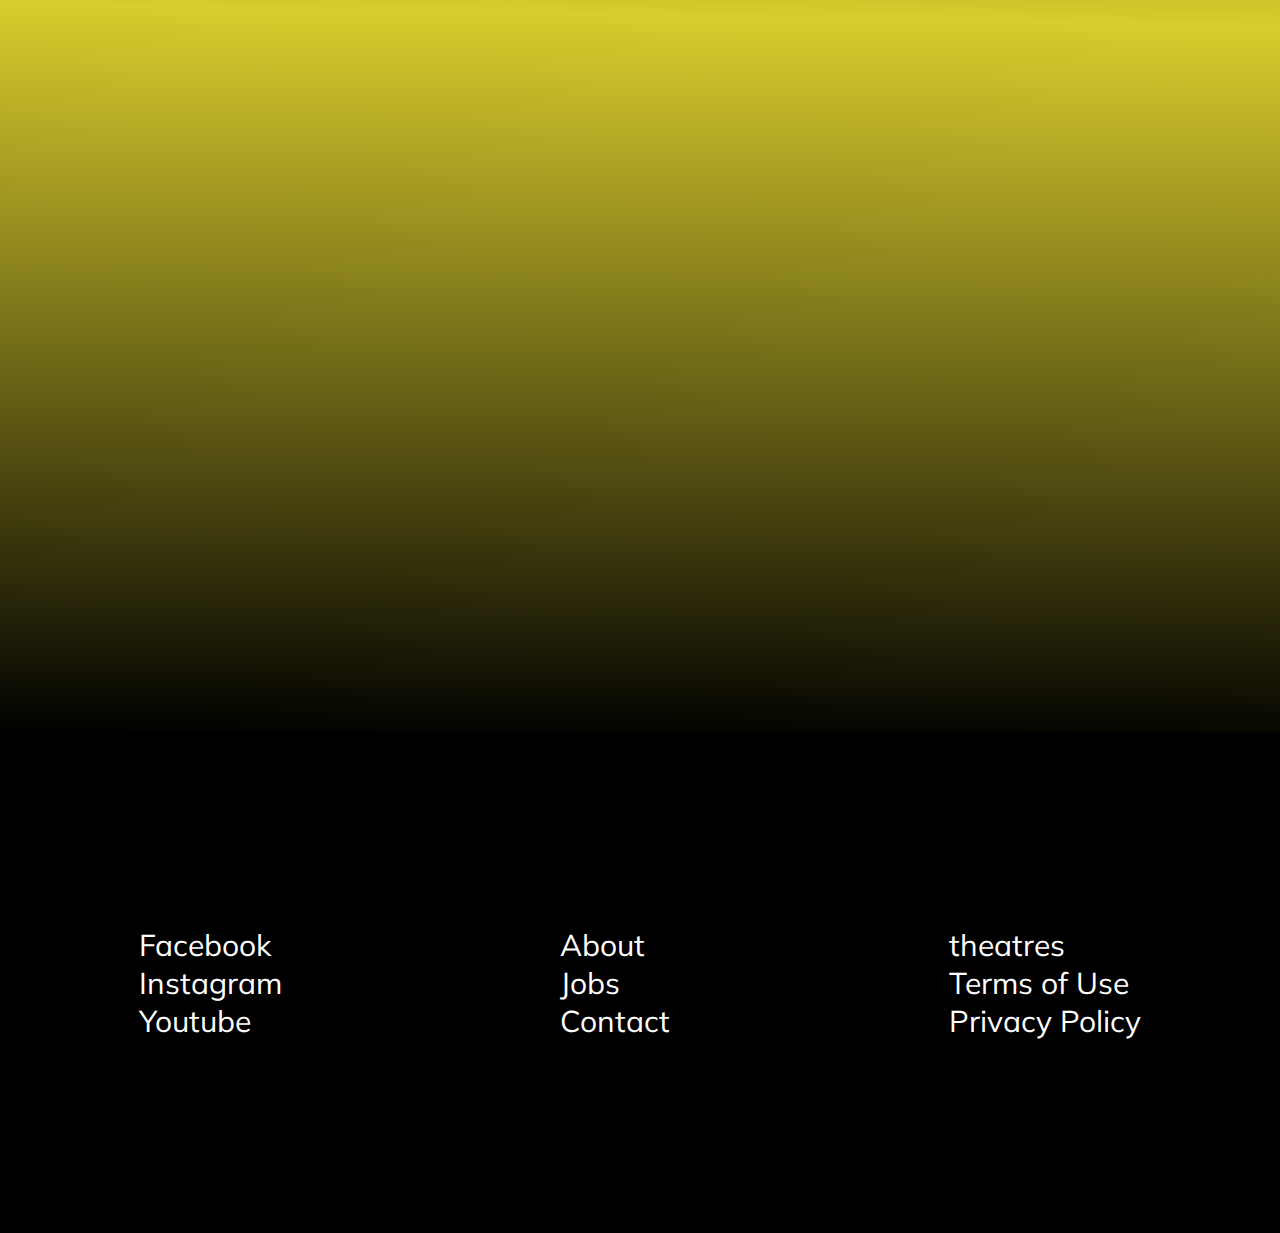
==== commit 94ba521f: "adding display none to responsive menu" ====
--- a/index.html
+++ b/index.html
@@ -18,7 +18,7 @@
                     <li><a href="#shop">SHOP</a></li>
                     <li class="search">
                         <div>
-                            <input type="text" name="search-bar" class="search-bar">
+                            <input type="text" name="search-bar" id="search-bar" class="search-bar">
                             <label for="search-bar"><span class="icon-search" style="font-size: 30px;"></span></label>
                         </div>
                     </li>
@@ -26,13 +26,13 @@
                     <li id="menu-button" class="menu-button"><span>Menu</span></li>
                 </ul>
                 <div class="menu-container">
-                    <div id="menu-text" class="menu-text-container">
+                    <div id="menu-text" class="menu-text-container" style="display: none;">
                         <a href="#films">FILMS</a>
                         <a href="#">TV</a>
                         <a href="#shop">SHOP</a>
                         <div class="search-container">
-                            <input type="text" name="search-bar" class="search-bar">
-                            <label for="search-bar"><span class="icon-search" style="font-size: 30px;"></span></label>
+                            <input type="text" name="search-bar" id="search-bar-second" class="search-bar">
+                            <label for="search-bar-second"><span class="icon-search" style="font-size: 30px;"></span></label>
                         </div>
                     </div>
                     <div class="result-box result-box-second"></div>
--- a/css/style.css
+++ b/css/style.css
@@ -54,42 +54,42 @@
           cursor: pointer; }
         header nav ul li div:hover input {
           width: 15rem; }
-      header nav ul .search {
-        position: relative; }
-      header nav ul .menu-button {
+        header nav ul li .search {
+          position: relative; }
+        header nav ul li .menu-button {
+          display: none; }
+        header nav ul li .result-box {
+          overflow-y: scroll;
+          width: fit-content;
+          max-width: 50rem;
+          height: 50rem;
+          position: absolute;
+          top: 9rem;
+          right: 2.5rem;
+          text-align: right;
+          color: white;
+          background-color: black;
+          padding: 1rem;
+          display: none; }
+          header nav ul li .result-box div {
+            display: flex;
+            border: 0.1rem solid white;
+            margin-bottom: 1rem; }
+            header nav ul li .result-box div figure {
+              width: fit-content;
+              height: 138px; }
+            header nav ul li .result-box div span {
+              padding: 1rem; }
+              header nav ul li .result-box div span h2 {
+                text-align: left;
+                font-size: 2.3rem; }
+              header nav ul li .result-box div span p {
+                text-align: left;
+                font-size: 1.6rem; }
+            header nav ul li .result-box div:nth-last-of-type(1) {
+              margin: 0; }
+      header nav ul .menu-container {
         display: none; }
-      header nav ul .result-box {
-        overflow-y: scroll;
-        width: fit-content;
-        max-width: 50rem;
-        height: 50rem;
-        position: absolute;
-        top: 9rem;
-        right: 2.5rem;
-        text-align: right;
-        color: white;
-        background-color: black;
-        padding: 1rem;
-        display: none; }
-        header nav ul .result-box div {
-          display: flex;
-          border: 0.1rem solid white;
-          margin-bottom: 1rem; }
-          header nav ul .result-box div figure {
-            width: fit-content;
-            height: 138px; }
-          header nav ul .result-box div span {
-            padding: 1rem; }
-            header nav ul .result-box div span h2 {
-              text-align: left;
-              font-size: 2.3rem; }
-            header nav ul .result-box div span p {
-              text-align: left;
-              font-size: 1.6rem; }
-          header nav ul .result-box div:nth-last-of-type(1) {
-            margin: 0; }
-    header nav .menu-container {
-      display: none; }
 
 .sticky-nav {
   z-index: 2;
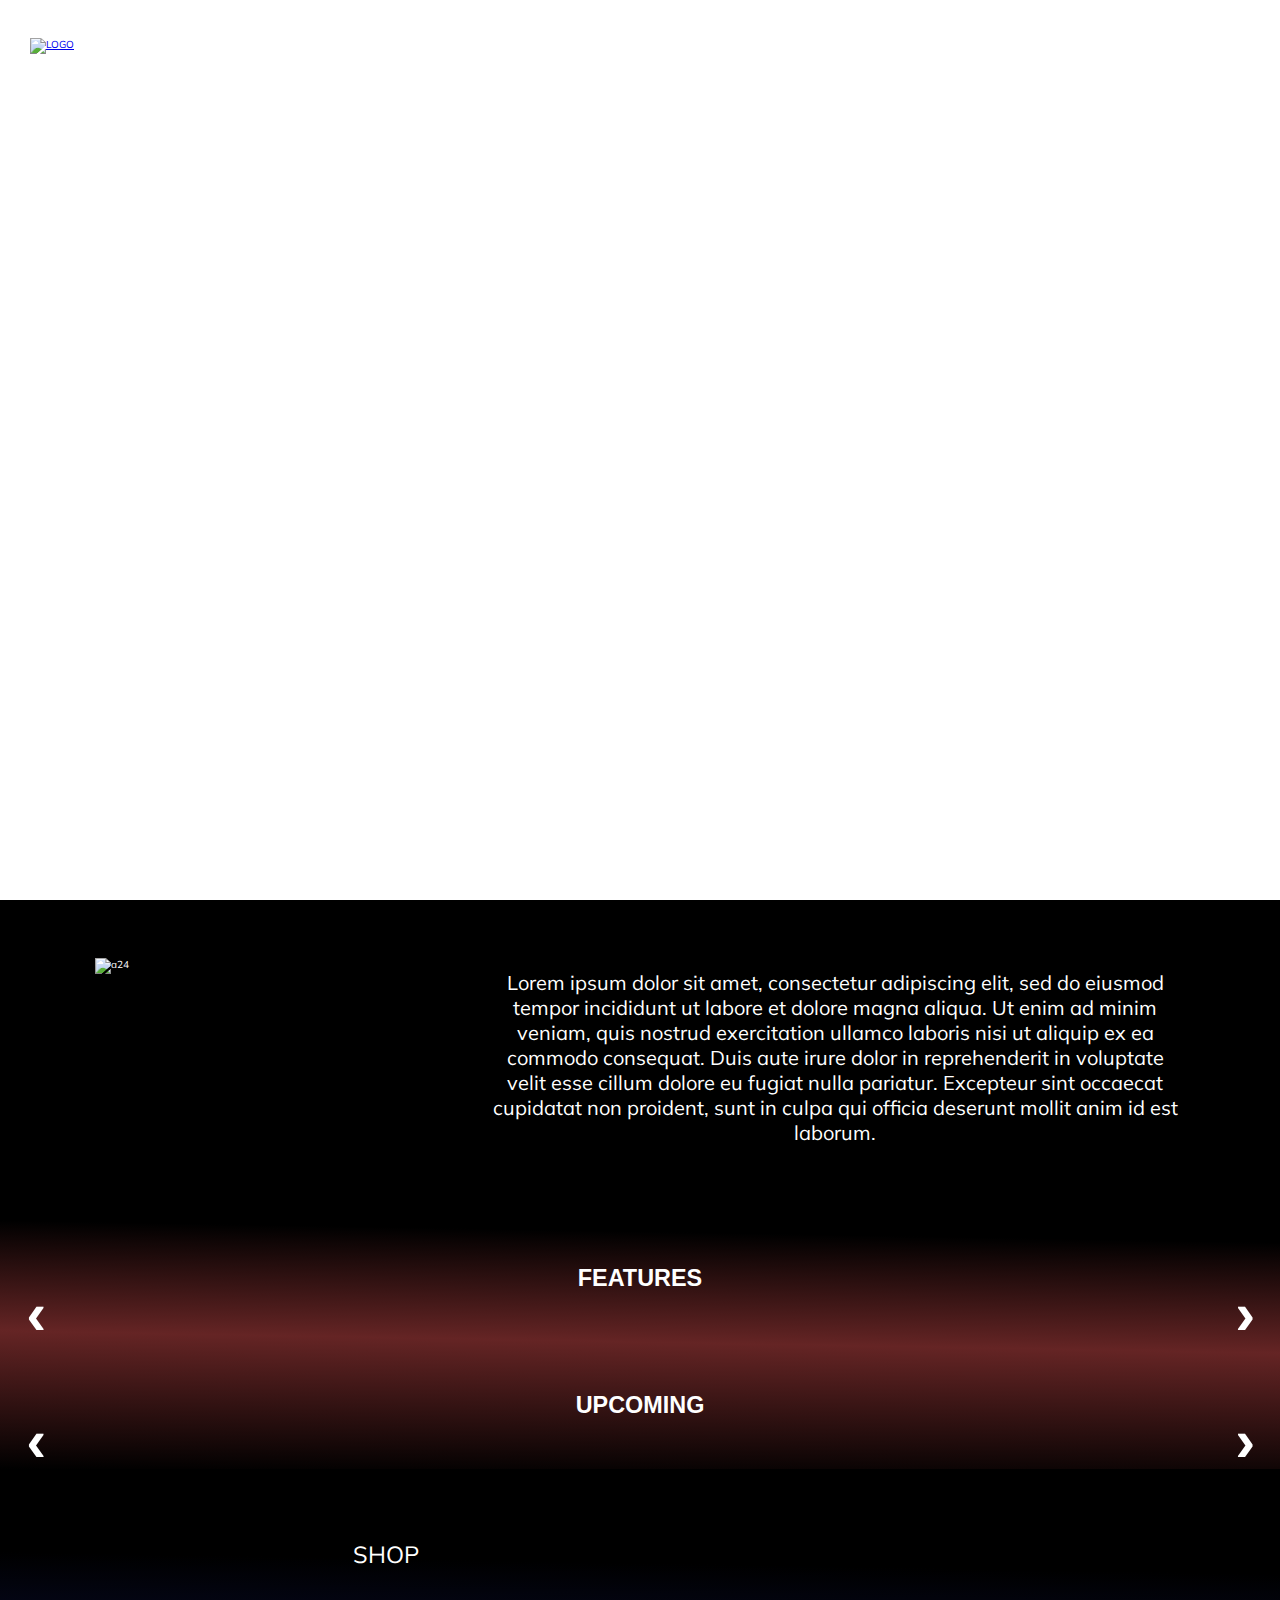
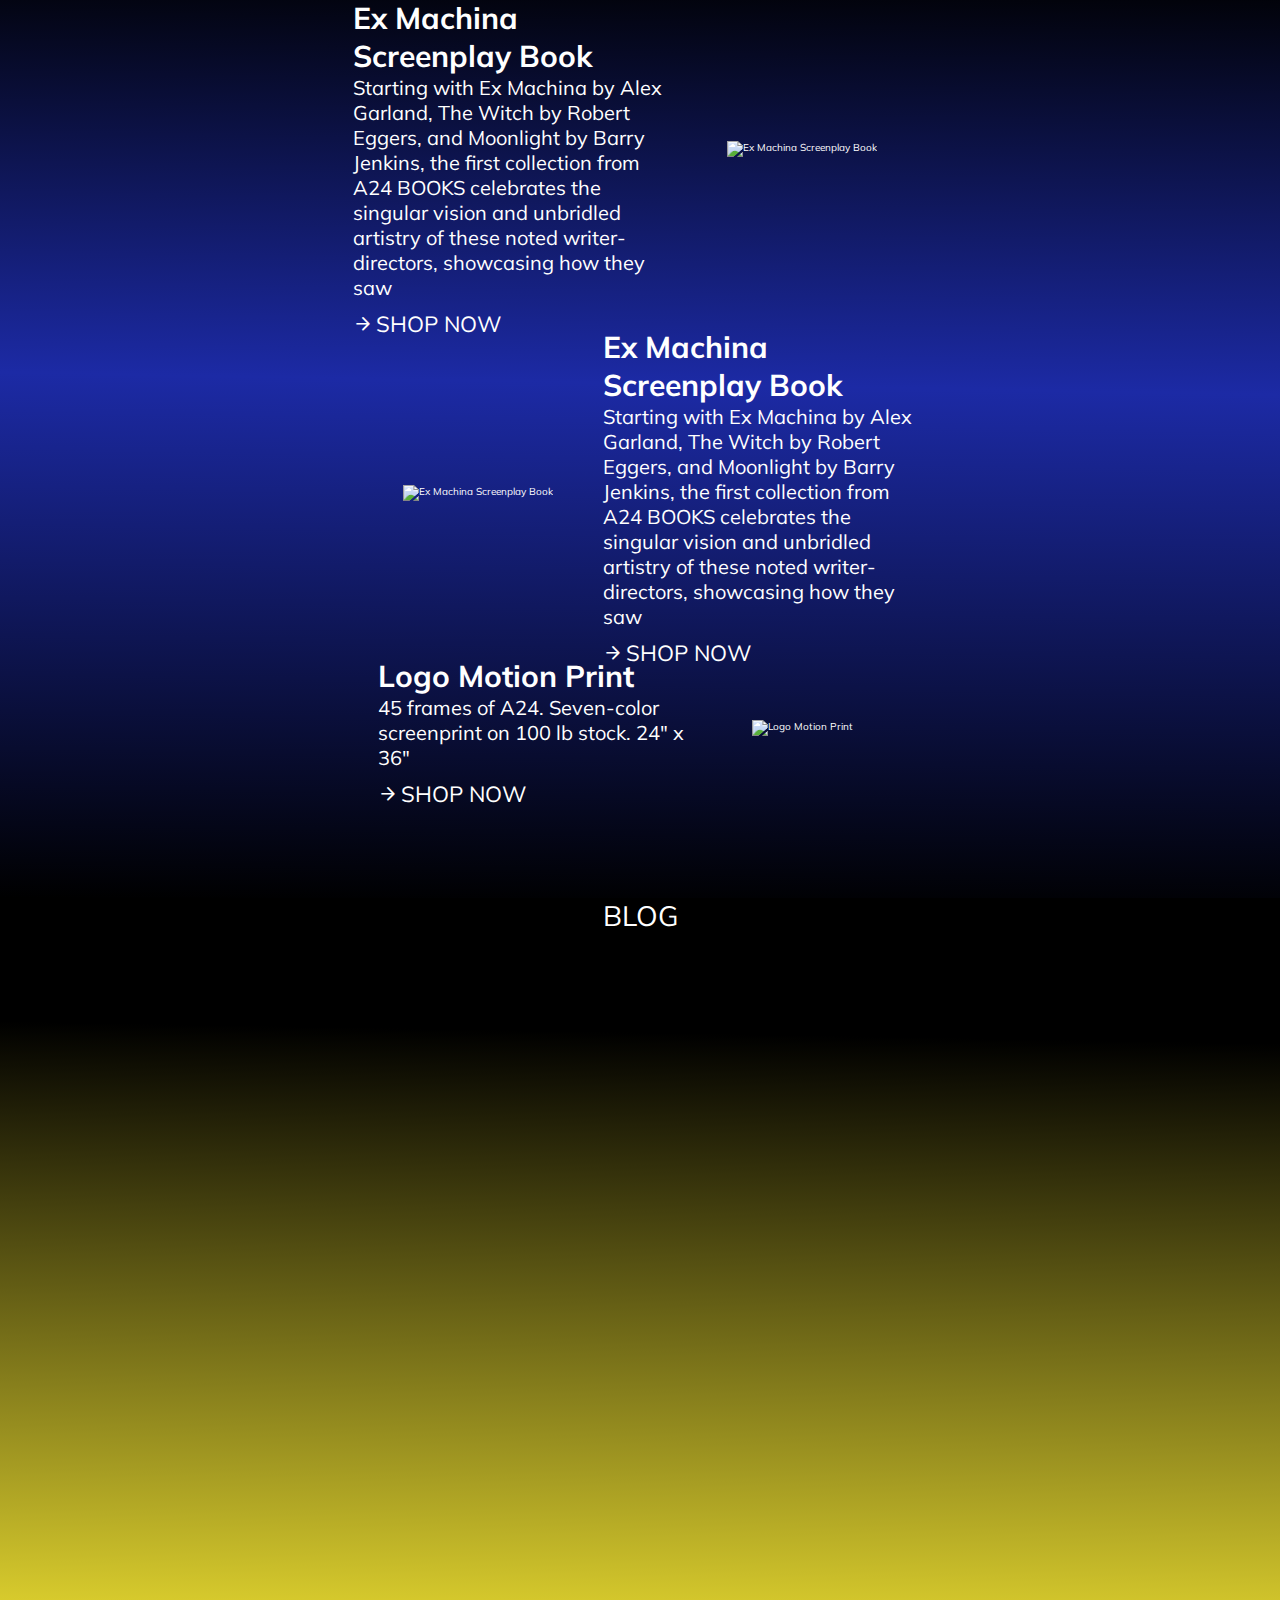
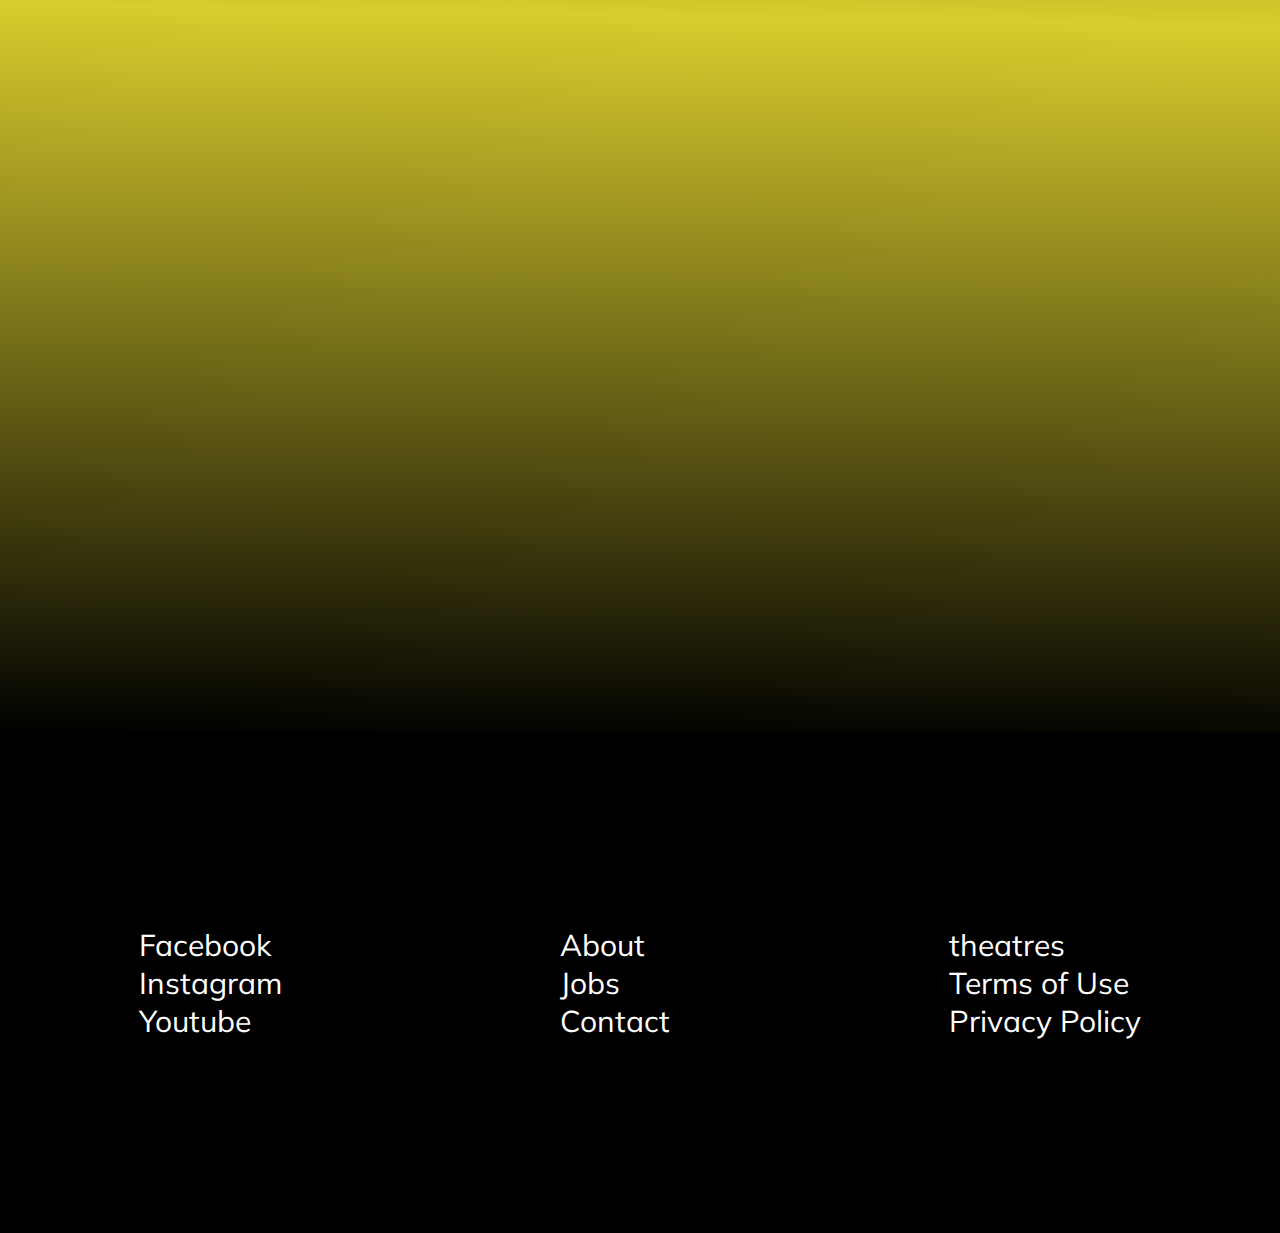
==== commit 8bb4fc49: "search responsive styles almost ready" ====
--- a/index.html
+++ b/index.html
@@ -22,10 +22,10 @@
                             <label for="search-bar"><span class="icon-search" style="font-size: 30px;"></span></label>
                         </div>
                     </li>
-                    <li class="result-box" class="result-box"></li>
+                    <li id="result-box" class="result-box"></li>
                     <li id="menu-button" class="menu-button"><span>Menu</span></li>
                 </ul>
-                <div class="menu-container">
+                <div class="menu-container" style="background-color: transparent;">
                     <div id="menu-text" class="menu-text-container" style="display: none;">
                         <a href="#films">FILMS</a>
                         <a href="#">TV</a>
--- a/css/style.css
+++ b/css/style.css
@@ -42,7 +42,9 @@
           font-weight: 500;
           font-size: 2rem;
           text-decoration: none; }
-        header nav ul li div input {
+      header nav ul .search {
+        position: relative; }
+        header nav ul .search div input {
           background-color: transparent;
           border: none;
           border-bottom: .1rem solid white;
@@ -50,46 +52,44 @@
           color: white;
           width: 0;
           transition: .6s; }
-        header nav ul li div label {
+        header nav ul .search div label {
           cursor: pointer; }
-        header nav ul li div:hover input {
+        header nav ul .search div:hover input {
           width: 15rem; }
-        header nav ul li .search {
-          position: relative; }
-        header nav ul li .menu-button {
-          display: none; }
-        header nav ul li .result-box {
-          overflow-y: scroll;
-          width: fit-content;
-          max-width: 50rem;
-          height: 50rem;
-          position: absolute;
-          top: 9rem;
-          right: 2.5rem;
-          text-align: right;
-          color: white;
-          background-color: black;
-          padding: 1rem;
-          display: none; }
-          header nav ul li .result-box div {
-            display: flex;
-            border: 0.1rem solid white;
-            margin-bottom: 1rem; }
-            header nav ul li .result-box div figure {
-              width: fit-content;
-              height: 138px; }
-            header nav ul li .result-box div span {
-              padding: 1rem; }
-              header nav ul li .result-box div span h2 {
-                text-align: left;
-                font-size: 2.3rem; }
-              header nav ul li .result-box div span p {
-                text-align: left;
-                font-size: 1.6rem; }
-            header nav ul li .result-box div:nth-last-of-type(1) {
-              margin: 0; }
-      header nav ul .menu-container {
+      header nav ul .menu-button {
         display: none; }
+      header nav ul .result-box {
+        overflow-y: scroll;
+        width: fit-content;
+        max-width: 50rem;
+        height: 50rem;
+        position: absolute;
+        top: 9rem;
+        right: 2.5rem;
+        text-align: right;
+        color: white;
+        background-color: black;
+        padding: 1rem;
+        display: none; }
+        header nav ul .result-box div {
+          display: flex;
+          border: 0.1rem solid white;
+          margin-bottom: 1rem; }
+          header nav ul .result-box div figure {
+            width: fit-content;
+            height: 138px; }
+          header nav ul .result-box div span {
+            padding: 1rem; }
+            header nav ul .result-box div span h2 {
+              text-align: left;
+              font-size: 2.3rem; }
+            header nav ul .result-box div span p {
+              text-align: left;
+              font-size: 1.6rem; }
+          header nav ul .result-box div:nth-last-of-type(1) {
+            margin: 0; }
+    header nav .menu-container {
+      display: none; }
 
 .sticky-nav {
   z-index: 2;
--- a/css/responsive/responsive.css
+++ b/css/responsive/responsive.css
@@ -26,8 +26,7 @@
       text-align: right;
       width: 100%;
       position: fixed;
-      right: 0;
-      background-color: black; }
+      right: 0; }
       nav .menu-container .menu-text-container {
         display: none;
         flex-direction: column;
@@ -57,6 +56,17 @@
         top: 147px;
         background-color: black;
         overflow-y: scroll; }
+        nav .menu-container .result-box-second div {
+          display: flex;
+          flex-direction: row-reverse; }
+          nav .menu-container .result-box-second div figure {
+            margin: 0 0 5px 5px; }
+          nav .menu-container .result-box-second div span h2 {
+            color: white;
+            font-size: 2rem; }
+          nav .menu-container .result-box-second div span p {
+            color: white;
+            font-size: 1.8rem; }
   .featured-poster {
     width: 154px !important; }
   .upcoming-poster {
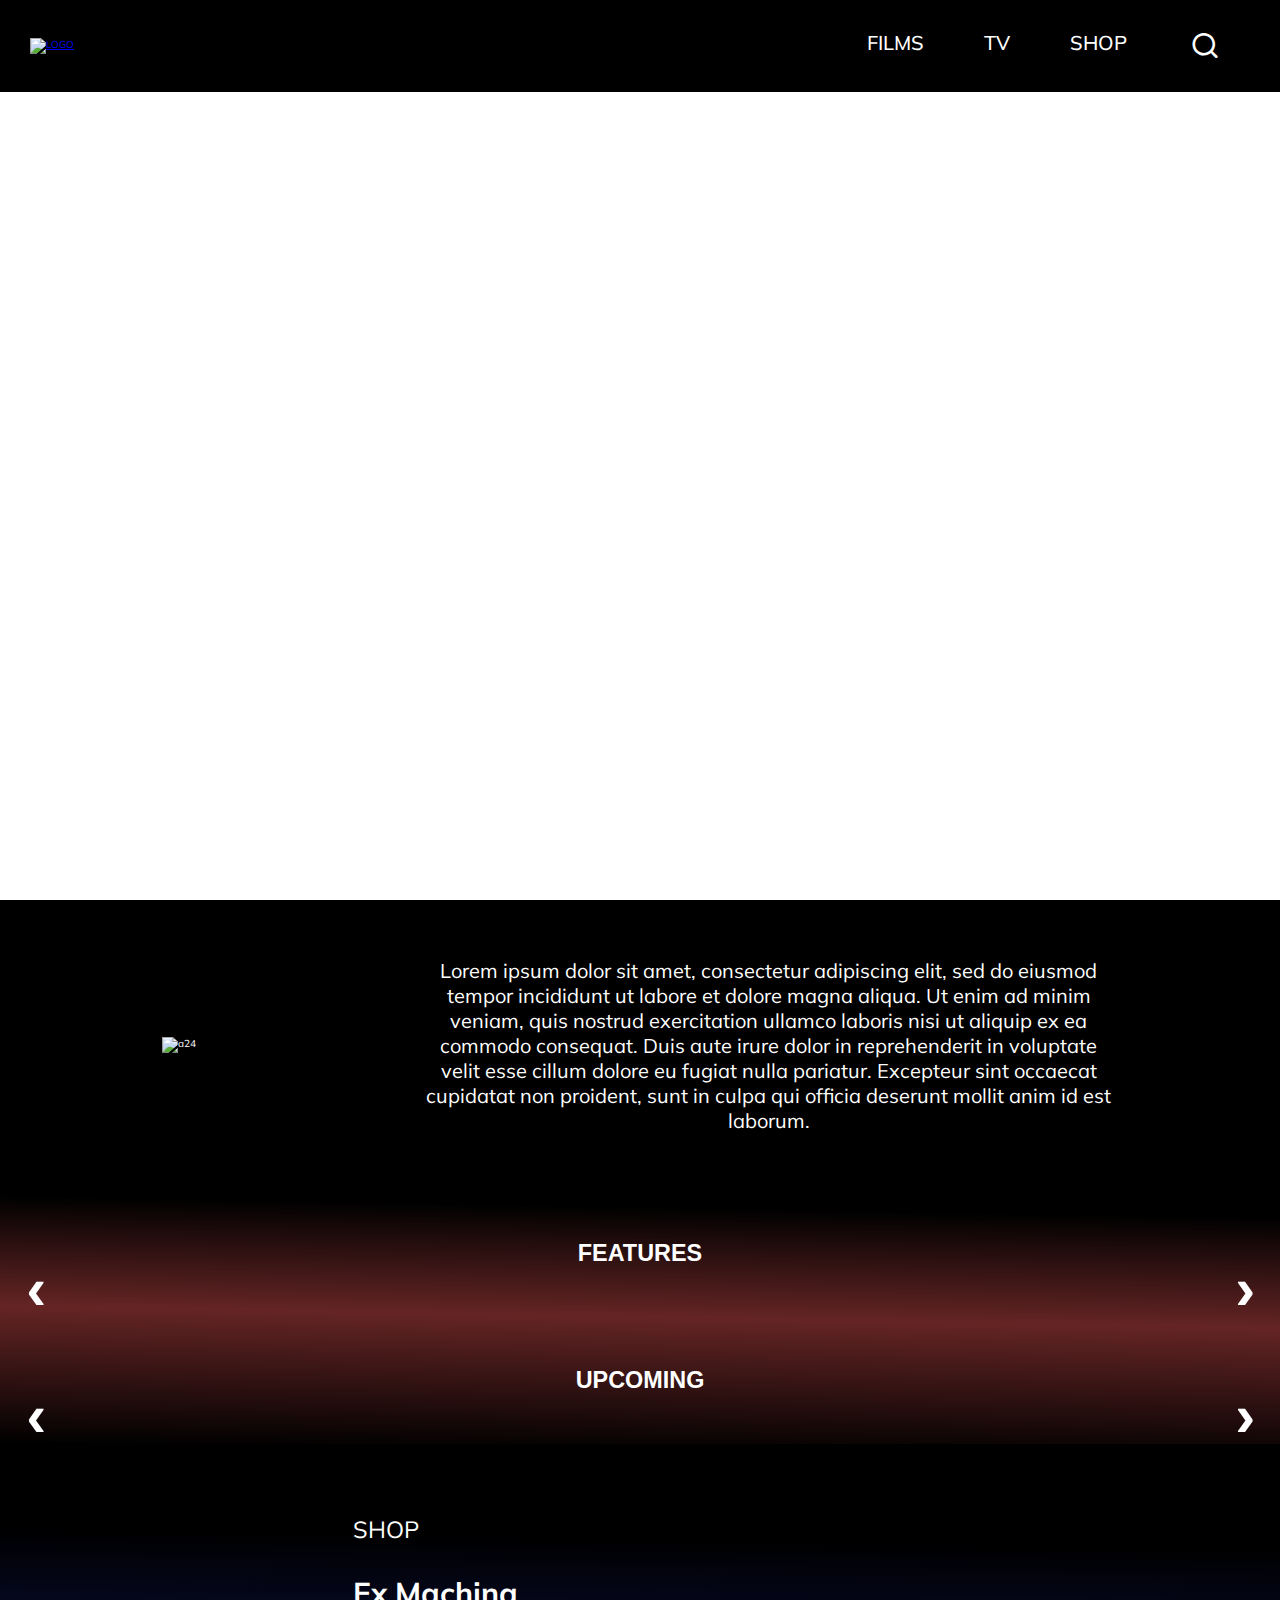
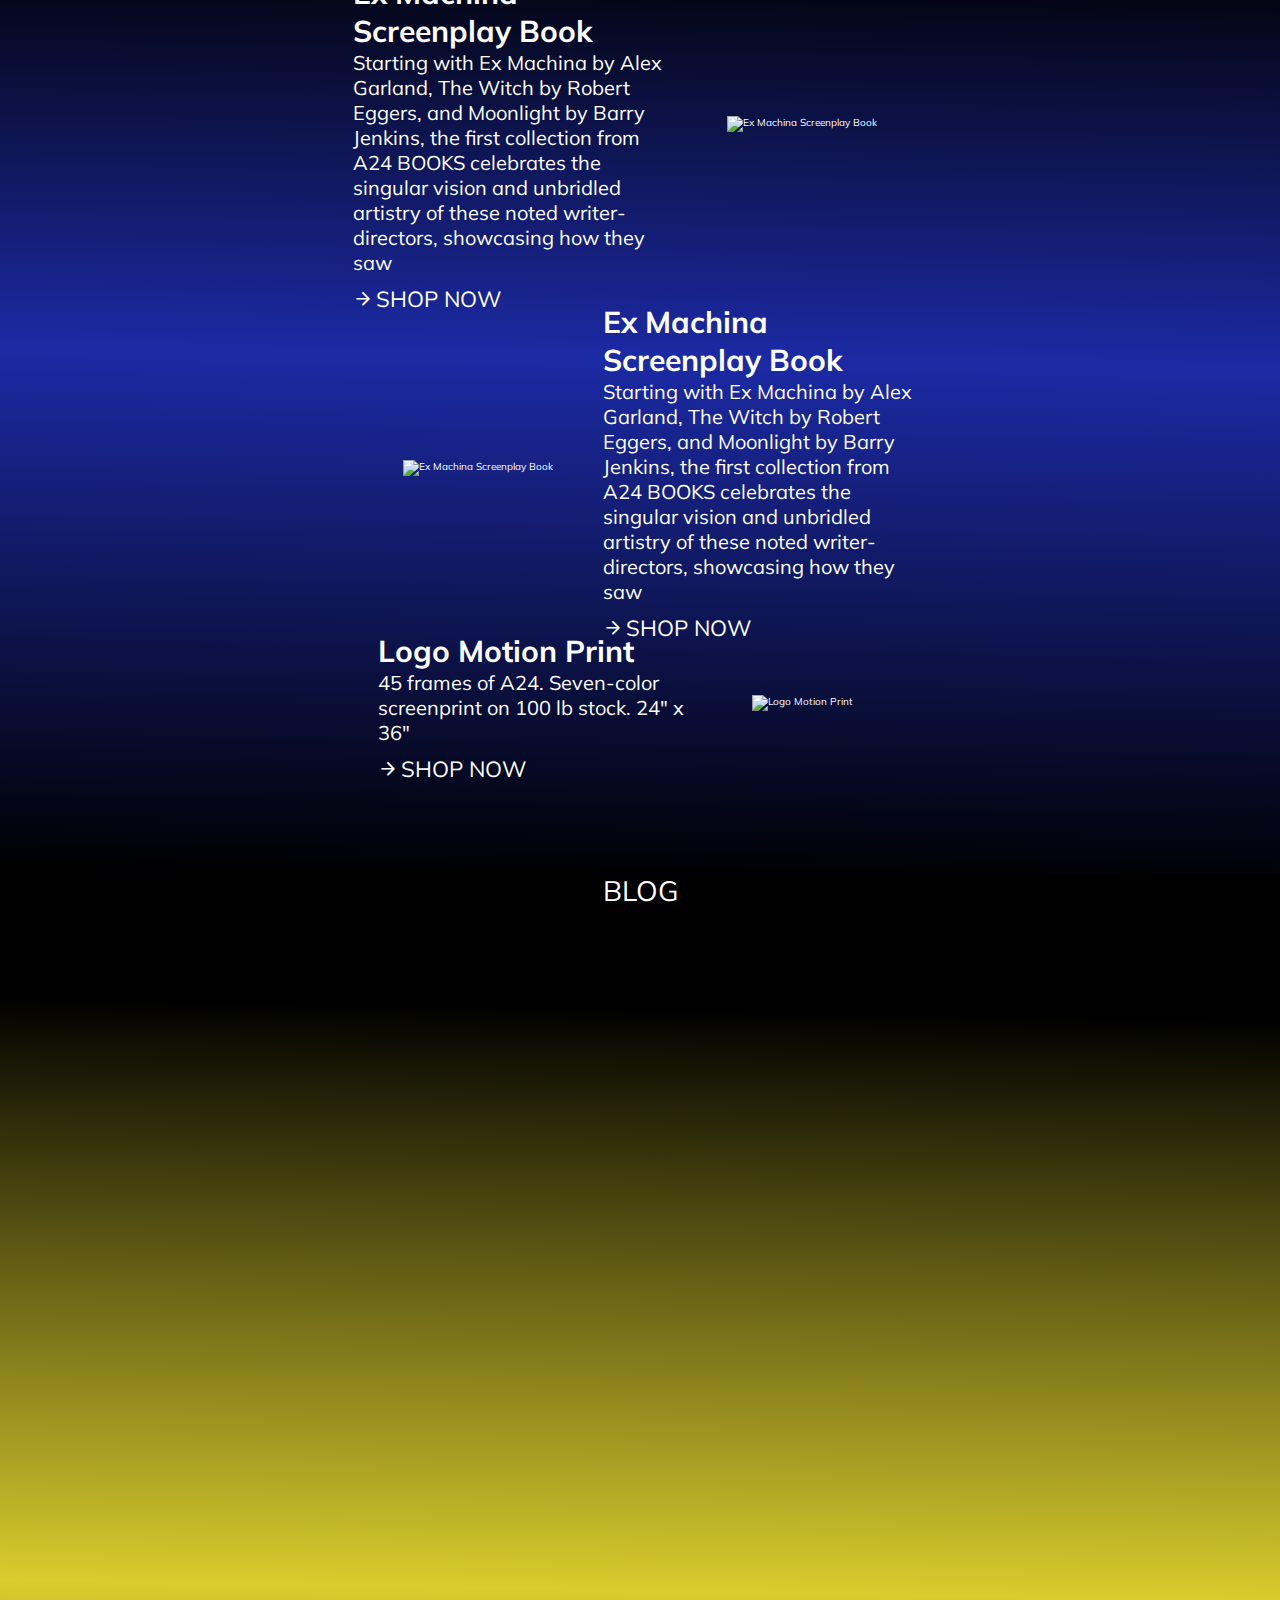
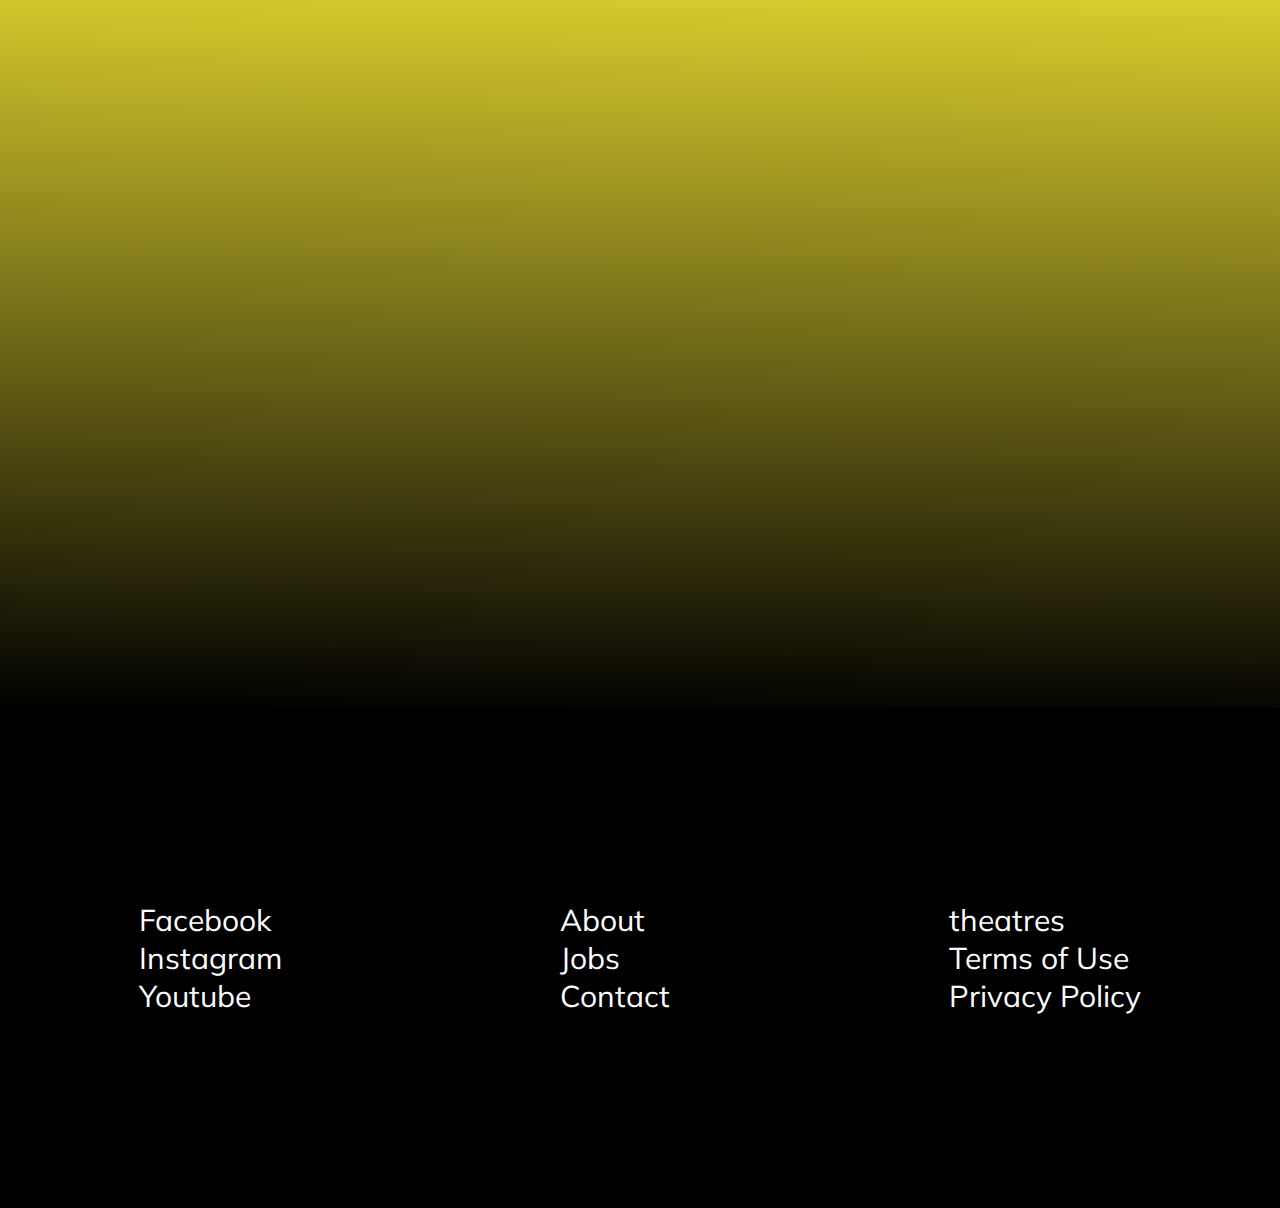
==== commit 4fcef39b: "Merge branch 'responsive' into main" ====
--- a/index.html
+++ b/index.html
@@ -48,7 +48,7 @@
     <main>
         <section class="description">
             <figure>
-                <img src="./static/logo.jpg" alt="a24">
+                <img src="./static/logo-white.png" alt="a24">
             </figure>
             <p>Lorem ipsum dolor sit amet, consectetur adipiscing elit, sed do eiusmod tempor incididunt ut labore et dolore magna aliqua. Ut enim ad minim veniam, quis nostrud exercitation ullamco laboris nisi ut aliquip ex ea commodo consequat. Duis aute irure dolor in reprehenderit in voluptate velit esse cillum dolore eu fugiat nulla pariatur. Excepteur sint occaecat cupidatat non proident, sunt in culpa qui officia deserunt mollit anim id est laborum.</p>
         </section>
--- a/css/style.css
+++ b/css/style.css
@@ -23,13 +23,13 @@
   left: 0;
   width: 100%;
   background-color: transparent;
-  z-index: 1;
-  transition: .2s; }
+  z-index: 1; }
   header nav {
     display: flex;
     justify-content: space-between;
     align-items: center;
-    padding: 3rem; }
+    padding: 3rem;
+    background-color: black; }
     header nav ul {
       list-style-type: none;
       display: flex;
@@ -93,10 +93,9 @@
 
 .sticky-nav {
   z-index: 2;
-  position: fixed;
-  background-color: black;
-  box-shadow: 1px 5px 10px #07010199;
-  transition: .2s; }
+  position: sticky;
+  background-color: red;
+  box-shadow: 1px 5px 10px #07010199; }
 
 .hero {
   position: relative;
@@ -127,23 +126,23 @@
   justify-content: space-around;
   background-color: black;
   color: white;
-  padding: 4.5% 5rem;
+  padding: 4.5% 50px;
   flex-wrap: wrap; }
   main .description p {
     text-align: center;
-    width: 70rem;
-    min-width: 20.5rem;
+    width: 700px;
+    min-width: 205px;
     margin: 0;
     font: 'SemiBold' 'Roman' 30px/38px 'Mulish';
     color: #FFFFFF;
     font-size: 2rem; }
   main .description figure img {
-    width: 100%;
+    width: 90%;
     height: auto;
-    max-width: 581px;
-    max-height: 40rem;
-    min-height: 20rem;
-    min-width: 30rem; }
+    max-width: 400px; }
+  @media screen and (max-width: 768px) {
+    main .description figure {
+      margin-bottom: 25px; } }
 
 .red-container {
   height: fit-content;
@@ -308,3 +307,9 @@
   footer a {
     color: white;
     text-decoration: none; }
+  @media (max-width: 425px) {
+    footer {
+      display: flex;
+      flex-direction: column;
+      text-align: center;
+      padding: 50px 0; } }
--- a/css/responsive/responsive.css
+++ b/css/responsive/responsive.css
@@ -31,7 +31,9 @@
         display: none;
         flex-direction: column;
         padding: 20px 25px 20px 0;
-        position: relative; }
+        position: relative;
+        background-color: black;
+        box-shadow: 1px 5px 10px #07010199; }
         nav .menu-container .menu-text-container a {
           color: white;
           text-decoration: none;
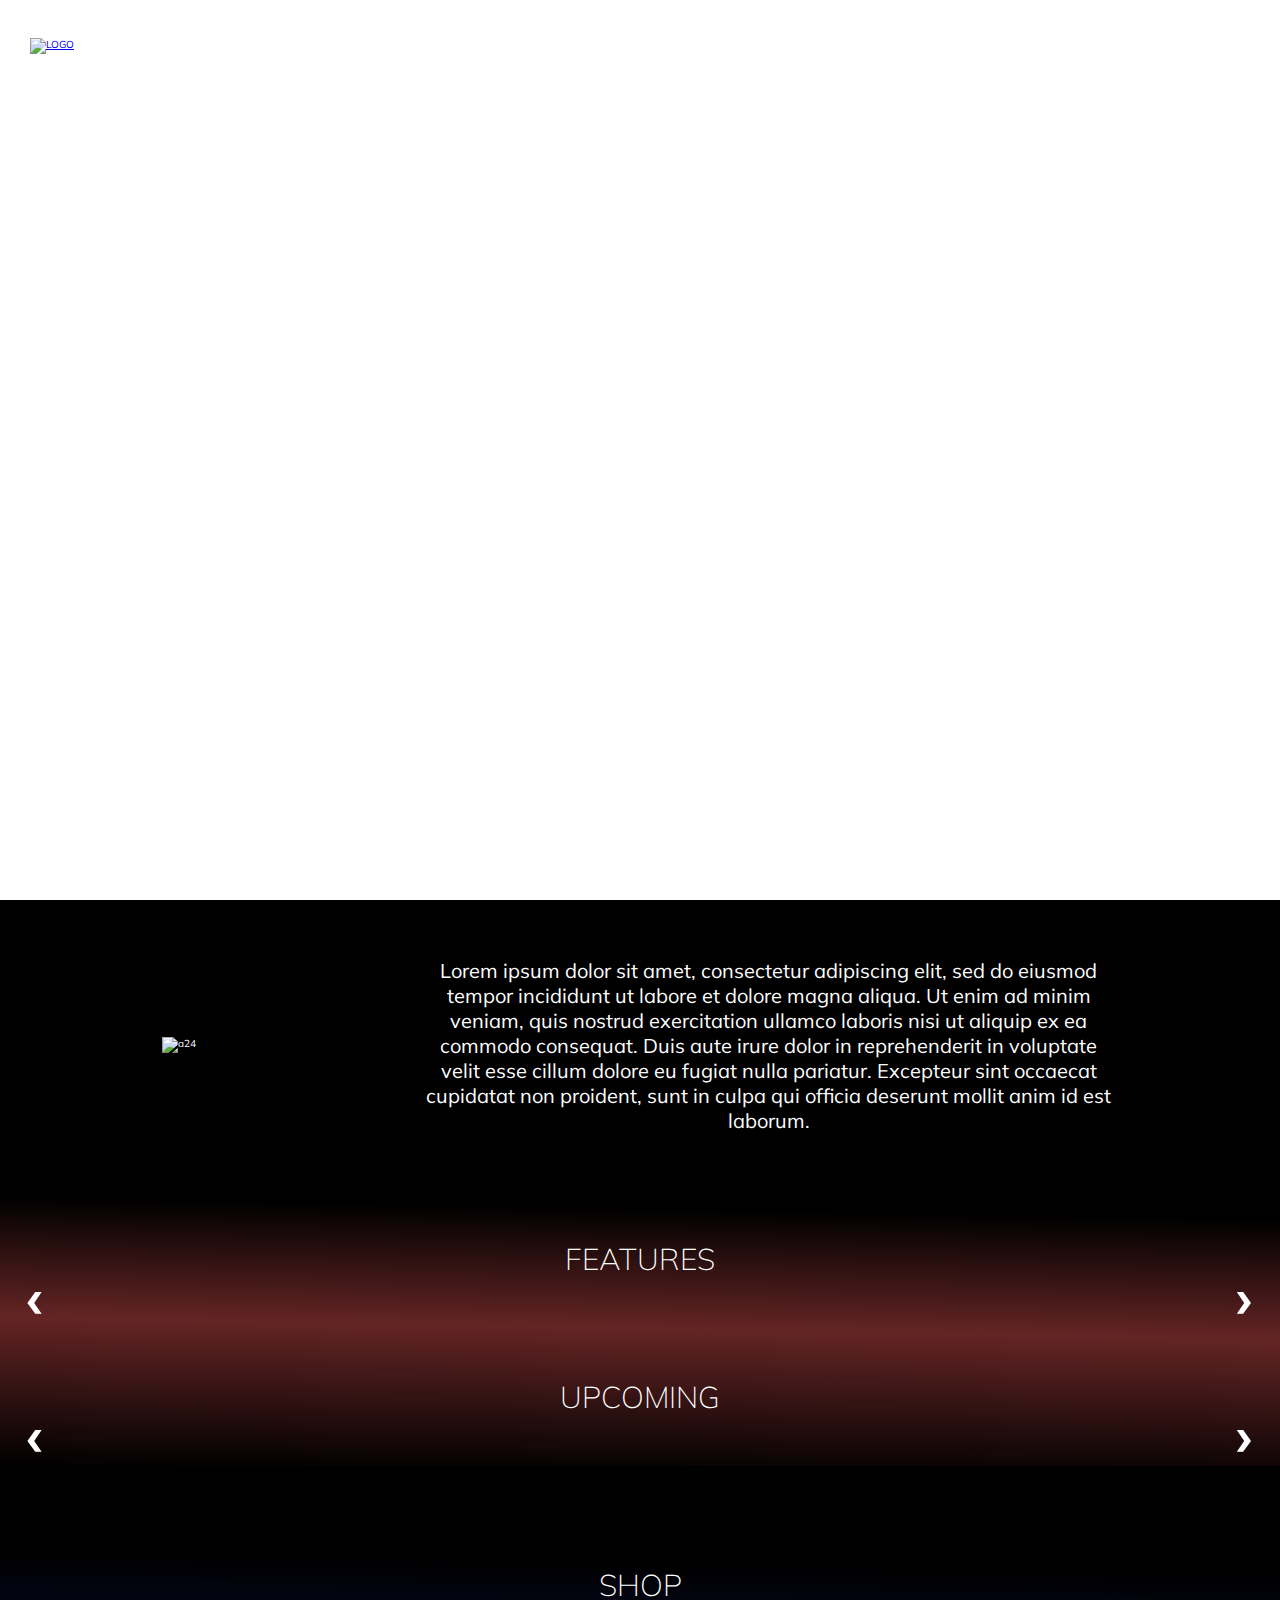
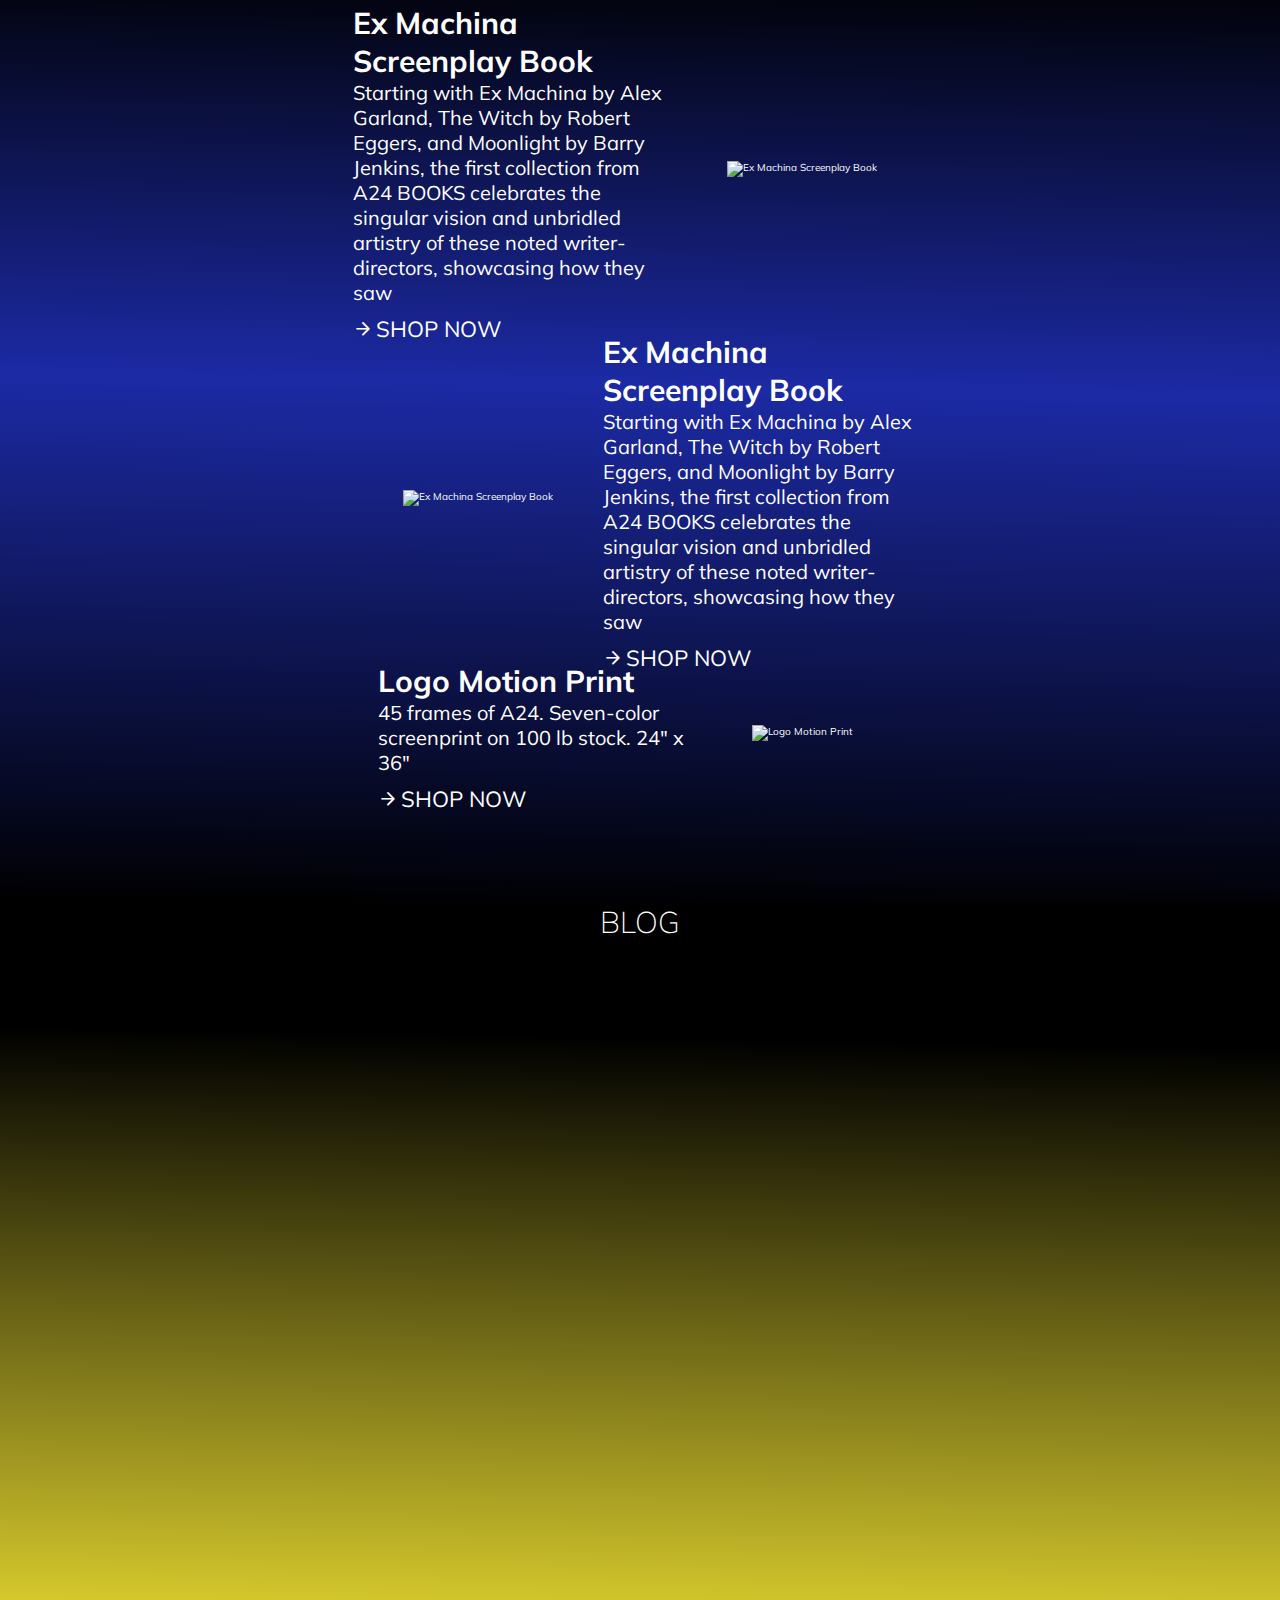
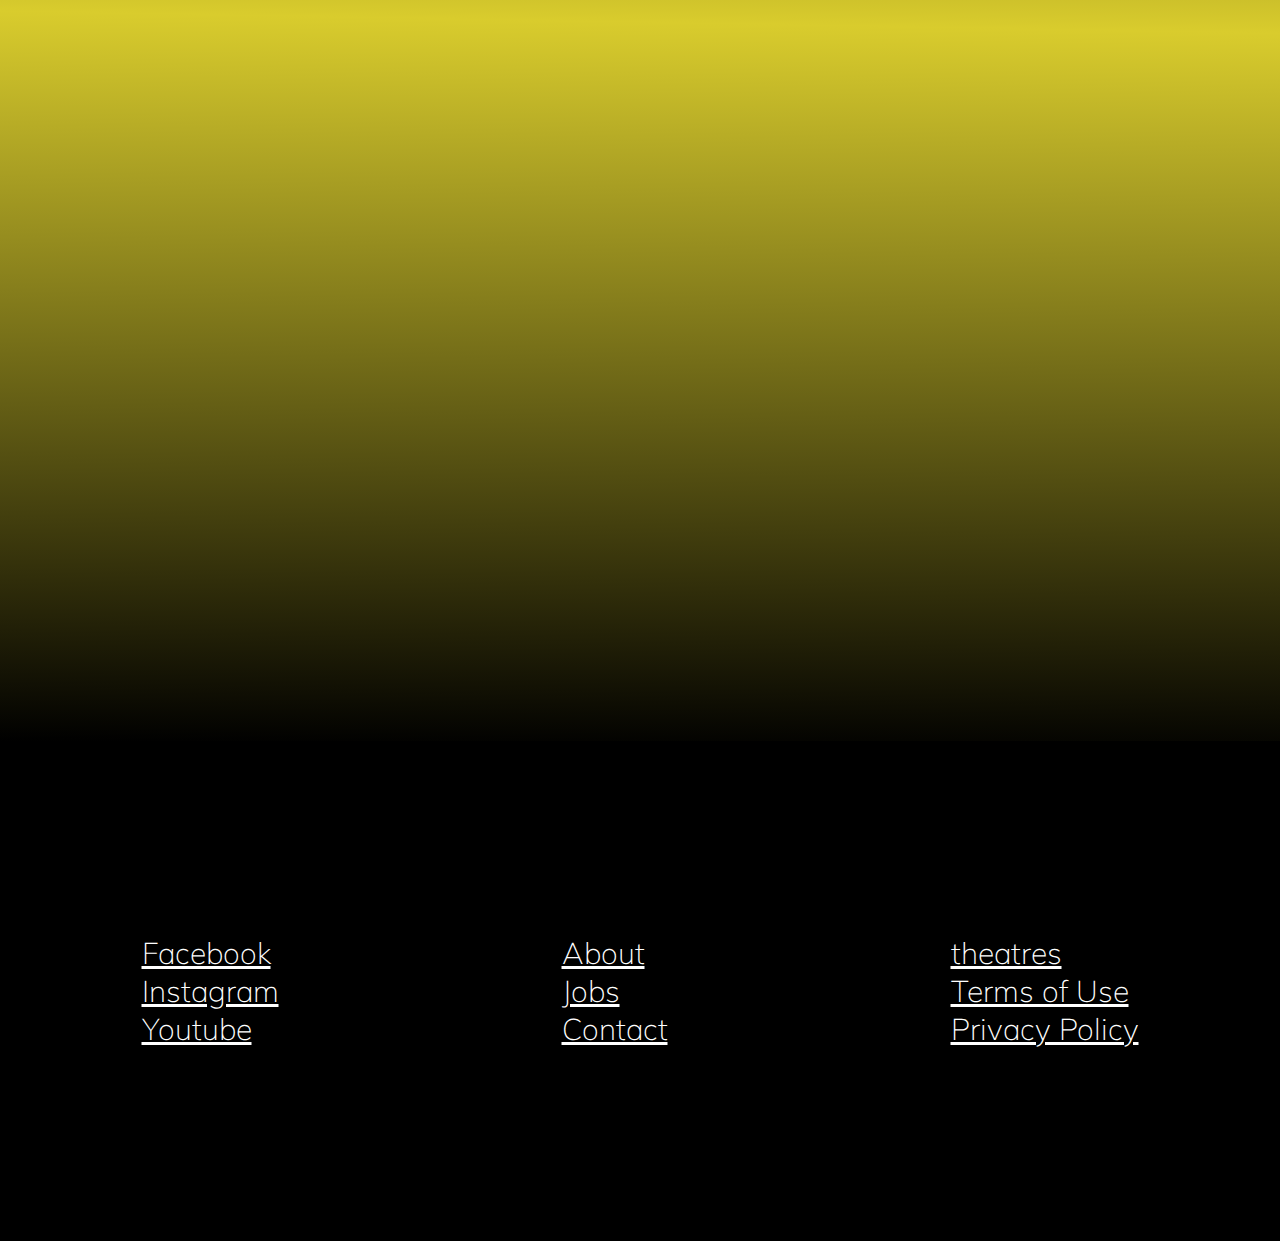
==== commit 54c21e5a: "responsive ready" ====
--- a/index.html
+++ b/index.html
@@ -6,16 +6,17 @@
     <link rel="stylesheet" href="./css/style.css">
     <link rel="stylesheet" href="./css/responsive/responsive.css">
     <link rel="stylesheet" href="./resources/icomoon/style.css">
+    <link rel="shortcut icon" href="/static/logo-white.png" type="image/x-icon">
     <title>A24</title>
 </head>
 <body>
     <header id="header">
-            <nav>
+            <nav id="nav">
                 <figure><a href="https://sebastianner.com/"><img src="./static/logo-white.png" alt="LOGO" width="82" height="34"></a></figure>
                 <ul>
                     <li><a href="#films">FILMS</a></li>
-                    <li><a href="#">TV</a></li>
                     <li><a href="#shop">SHOP</a></li>
+                    <li><a href="#blog">BLOG</a></li>
                     <li class="search">
                         <div>
                             <input type="text" name="search-bar" id="search-bar" class="search-bar">
@@ -25,12 +26,12 @@
                     <li id="result-box" class="result-box"></li>
                     <li id="menu-button" class="menu-button"><span>Menu</span></li>
                 </ul>
-                <div class="menu-container" style="background-color: transparent;">
-                    <div id="menu-text" class="menu-text-container" style="display: none;">
+                <div id="menu-container" class="menu-container" style="display: none;">
+                    <div id="menu-text" class="menu-text-container">
                         <a href="#films">FILMS</a>
-                        <a href="#">TV</a>
                         <a href="#shop">SHOP</a>
-                        <div class="search-container">
+                        <a href="#blog">BLOG</a>
+                        <div class="search-container" id="search-bar-label" >
                             <input type="text" name="search-bar" id="search-bar-second" class="search-bar">
                             <label for="search-bar-second"><span class="icon-search" style="font-size: 30px;"></span></label>
                         </div>
@@ -71,9 +72,10 @@
         </div>
         <div id="shop" class="blue-container">
             <section class="shop-container">
+                <h1>SHOP</h1>
                 <article class="shop-item">
                     <div class="item-text-container">
-                        <h1>SHOP</h1>
+                        <!-- <h1>SHOP</h1> -->
                         <h2>Ex Machina Screenplay Book</h2>
                         <p>Starting with Ex Machina by Alex Garland, The Witch by Robert Eggers, and Moonlight by Barry Jenkins, the first collection from A24 BOOKS celebrates the singular vision and unbridled artistry of these noted writer-directors, showcasing how they saw</p>
                         <div class="text-icons-container">
@@ -83,7 +85,7 @@
                     </div>
                     <figure><img src="./static/exmchbook-removebg-preview.jpg" alt="Ex Machina Screenplay Book"></figure>
                 </article>
-                <article class="shop-item">
+                <article class="shop-item shop-item-2">
                     <figure><img src="./static/uncutgemsmerch.jpg" alt="Ex Machina Screenplay Book"></figure>
                     <div class="item-text-container">
                         <h2>Ex Machina Screenplay Book</h2>
@@ -108,20 +110,20 @@
                 </article>
             </section>
         </div>
-        <div class="yellow-container">
+        <div id="blog" class="yellow-container">
             <h1>BLOG</h1>
             <section class="blog-list">
                 <article class="blog">
                     <div class="blog-post"></div>
-                    <span class="blog-post-content">hola</span>
+                    <span class="blog-post-content">Lorem ipsum dolor sit amet, consectetur adipiscing elit, sed do eiusmod tempor incididunt ut labore et dolore magna aliqua.</span>
                 </article>
                 <article class="blog">
                     <div class="blog-post"></div>
-                    <span class="blog-post-content">hola</span>
+                    <span class="blog-post-content">Lorem ipsum dolor sit amet, consectetur adipiscing elit, sed do eiusmod tempor incididunt ut labore et dolore magna aliqua.</span>
                 </article>
                 <article class="blog">
                     <div class="blog-post"></div>
-                    <span class="blog-post-content">hola</span>
+                    <span class="blog-post-content">Lorem ipsum dolor sit amet, consectetur adipiscing elit, sed do eiusmod tempor incididunt ut labore et dolore magna aliqua.</span>
                 </article>
             </section>
         </div>
--- a/css/style.css
+++ b/css/style.css
@@ -23,13 +23,14 @@
   left: 0;
   width: 100%;
   background-color: transparent;
-  z-index: 1; }
+  z-index: 1;
+  transition: .1s; }
   header nav {
     display: flex;
     justify-content: space-between;
     align-items: center;
     padding: 3rem;
-    background-color: black; }
+    background-color: transparent; }
     header nav ul {
       list-style-type: none;
       display: flex;
@@ -93,9 +94,10 @@
 
 .sticky-nav {
   z-index: 2;
-  position: sticky;
-  background-color: red;
-  box-shadow: 1px 5px 10px #07010199; }
+  position: fixed;
+  background-color: black !important;
+  box-shadow: 1px 5px 10px #07010199;
+  transition: .1s; }
 
 .hero {
   position: relative;
@@ -156,13 +158,13 @@
   width: 100%; }
   .highlight .features, .highlight .upcoming {
     position: relative;
-    font-family: Arial, Helvetica, sans-serif;
     color: white;
     text-align: center;
     margin: 0 2rem; }
     .highlight .features h1, .highlight .upcoming h1 {
       padding: 5rem;
-      font-size: 2.34rem; }
+      font-weight: lighter;
+      font-size: 3rem; }
     .highlight .features .slide, .highlight .upcoming .slide {
       cursor: pointer;
       position: absolute;
@@ -215,8 +217,12 @@
 .blue-container {
   padding: 10rem;
   box-sizing: border-box; }
+  .blue-container .shop-container h1 {
+    font-size: 3rem;
+    font-weight: lighter;
+    color: white;
+    text-align: center; }
   .blue-container .shop-container .shop-item {
-    font-family: 'Mulish';
     color: white;
     display: flex;
     justify-content: center;
@@ -261,8 +267,8 @@
     text-align: center;
     color: white;
     margin-bottom: 2.5rem;
-    font-weight: 400;
-    font-size: 2.8rem; }
+    font-size: 3rem;
+    font-weight: lighter; }
   .yellow-container .blog-list {
     display: flex;
     flex-direction: column;
@@ -275,7 +281,7 @@
       .yellow-container .blog-list .blog .blog-post {
         height: 100%;
         width: 100%;
-        background-image: url("./static/euphoria.jpg");
+        background-image: url("../static/euphoria.jpg");
         background-size: cover;
         background-repeat: no-repeat;
         background-position: center;
@@ -288,8 +294,11 @@
         top: 0;
         display: none;
         color: white;
-        background-color: rgba(0, 0, 0, 0.421);
-        font-size: 3rem; }
+        background-color: rgba(0, 0, 0, 0.834);
+        font-size: 3rem;
+        text-align: center;
+        font-size: 3rem;
+        align-items: center; }
       .yellow-container .blog-list .blog:hover .blog-post-content {
         display: flex; }
       .yellow-container .blog-list .blog:nth-of-type(2) .blog-post {
@@ -306,7 +315,9 @@
   height: 50rem; }
   footer a {
     color: white;
-    text-decoration: none; }
+    text-decoration: none;
+    font-weight: lighter;
+    text-decoration: underline; }
   @media (max-width: 425px) {
     footer {
       display: flex;
--- a/css/responsive/responsive.css
+++ b/css/responsive/responsive.css
@@ -20,19 +20,19 @@
         padding: 5px;
         list-style-type: none; }
     nav .menu-container {
-      display: flex !important;
       flex-direction: column;
+      position: fixed;
+      text-align: right;
       top: 70px;
-      text-align: right;
       width: 100%;
-      position: fixed;
-      right: 0; }
+      right: 0;
+      background-color: black;
+      box-shadow: 1px 5px 10px #07010199; }
       nav .menu-container .menu-text-container {
-        display: none;
+        display: flex;
         flex-direction: column;
         padding: 20px 25px 20px 0;
         position: relative;
-        background-color: black;
         box-shadow: 1px 5px 10px #07010199; }
         nav .menu-container .menu-text-container a {
           color: white;
@@ -88,8 +88,10 @@
         font-size: 2rem !important;
         display: inline-block;
         text-align: center; }
-    .blue-container .shop-item:nth-child(2) {
-      flex-direction: column; } }
+  .blue-container .shop-item-2 {
+    flex-direction: column; }
+  .yellow-container {
+    padding: 30px 0 !important; } }
 
 @media (max-width: 768px) {
   .featured-poster {
